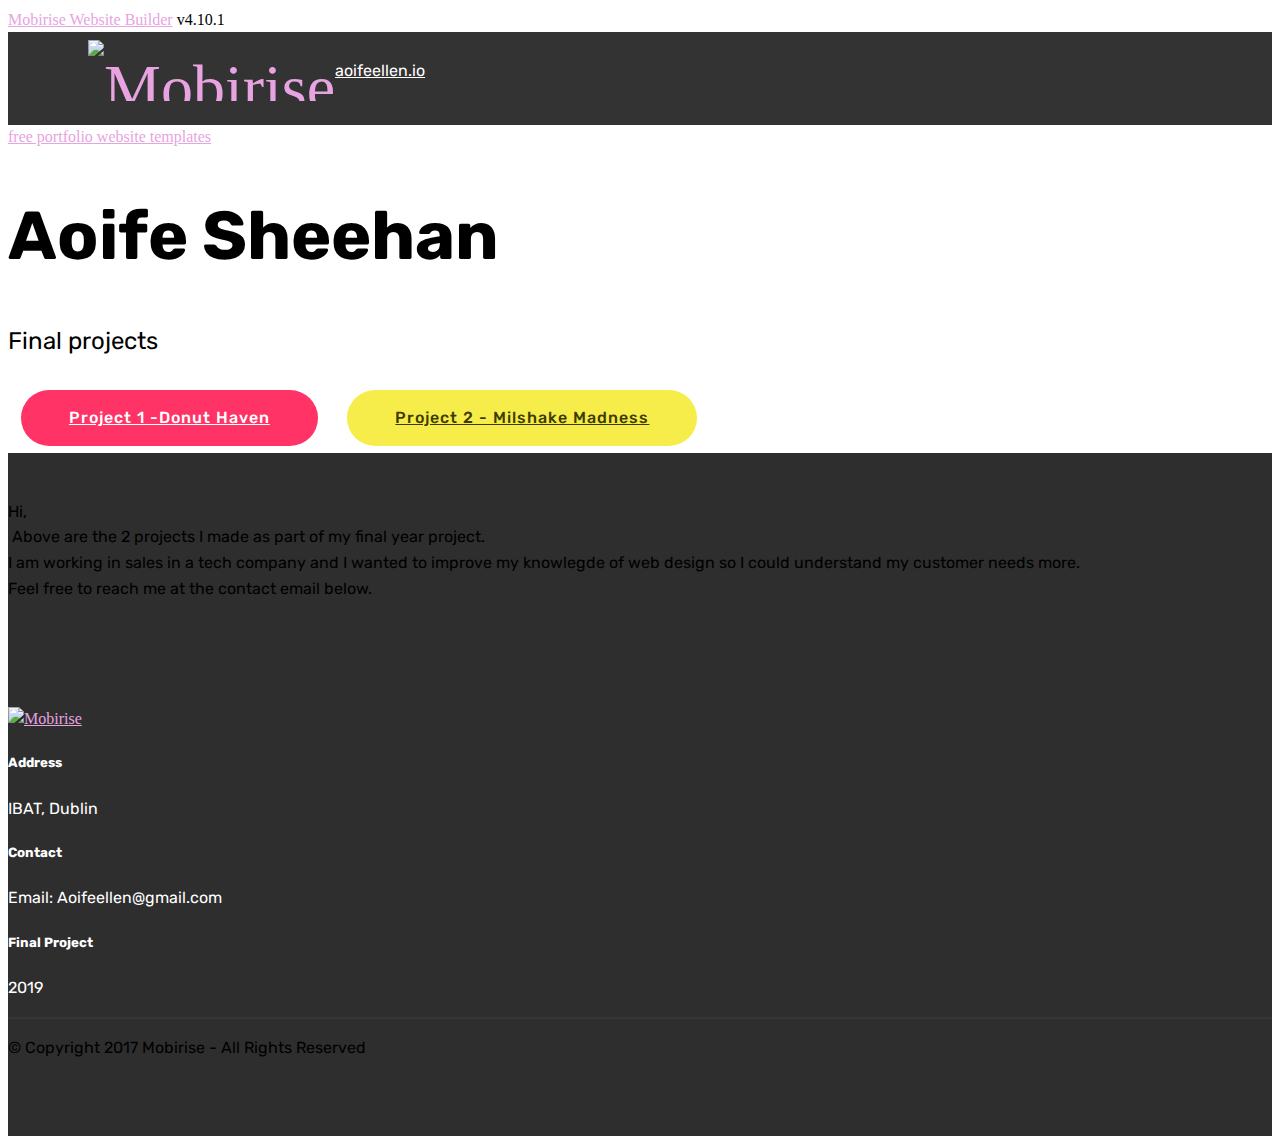
==== index.html @ 251b0509 "create github pages" ====
<!DOCTYPE html>
<html  >
<head>
  <!-- Site made with Mobirise Website Builder v4.10.1, https://mobirise.com -->
  <meta charset="UTF-8">
  <meta http-equiv="X-UA-Compatible" content="IE=edge">
  <meta name="generator" content="Mobirise v4.10.1, mobirise.com">
  <meta name="viewport" content="width=device-width, initial-scale=1, minimum-scale=1">
  <link rel="shortcut icon" href="assets/images/mbr-184x281.jpg" type="image/x-icon">
  <meta name="description" content="Welcome to my home page. This is my final project for my diploma in Web Design">
  
  <title>Home</title>
  <link rel="stylesheet" href="assets/web/assets/mobirise-icons/mobirise-icons.css">
  <link rel="stylesheet" href="assets/tether/tether.min.css">
  <link rel="stylesheet" href="assets/bootstrap/css/bootstrap.min.css">
  <link rel="stylesheet" href="assets/bootstrap/css/bootstrap-grid.min.css">
  <link rel="stylesheet" href="assets/bootstrap/css/bootstrap-reboot.min.css">
  <link rel="stylesheet" href="assets/socicon/css/styles.css">
  <link rel="stylesheet" href="assets/dropdown/css/style.css">
  <link rel="stylesheet" href="assets/theme/css/style.css">
  <link rel="stylesheet" href="assets/mobirise/css/mbr-additional.css" type="text/css">
  
  
  
</head>
<body>
  <section class="menu cid-qTkzRZLJNu" once="menu" id="menu1-0">

    

    <nav class="navbar navbar-expand beta-menu navbar-dropdown align-items-center navbar-fixed-top navbar-toggleable-sm">
        <button class="navbar-toggler navbar-toggler-right" type="button" data-toggle="collapse" data-target="#navbarSupportedContent" aria-controls="navbarSupportedContent" aria-expanded="false" aria-label="Toggle navigation">
            <div class="hamburger">
                <span></span>
                <span></span>
                <span></span>
                <span></span>
            </div>
        </button>
        <div class="menu-logo">
            <div class="navbar-brand">
                <span class="navbar-logo">
                    <a href="https://mobirise.com">
                         <img src="assets/images/mbr-184x281.jpg" alt="Mobirise" title="" style="height: 3.8rem;">
                    </a>
                </span>
                <span class="navbar-caption-wrap"><a class="navbar-caption text-white display-4" href="https://aoifeellen.github.io/">aoifeellen.io</a></span>
            </div>
        </div>
        <div class="collapse navbar-collapse" id="navbarSupportedContent">
            <ul class="navbar-nav nav-dropdown" data-app-modern-menu="true"><li class="nav-item">
                    <a class="nav-link link text-white display-4" href="index.html">
                        <span class="mbri-home mbr-iconfont mbr-iconfont-btn">Home</span></a>
                </li><li class="nav-item"><a class="nav-link link text-white display-4" href="index.html#header2-1"><span class="mbri-opened-folder mbr-iconfont mbr-iconfont-btn">Projects</span></a></li><li class="nav-item"><a class="nav-link link text-white display-4" href="index.html#footer1-2"><span class="mbri-user2 mbr-iconfont mbr-iconfont-btn">About Me</span>
                        </a></li></ul>
            <div class="navbar-buttons mbr-section-btn"><a class="btn btn-sm btn-primary display-4" href="https://mobirise.com"><span class="mbri-arrow-down mbr-iconfont mbr-iconfont-btn"></span>Get in Touch</a></div>
        </div>
    </nav>
</section>

<section class="engine"><a href="https://mobirise.info/o">free portfolio website templates</a></section><section class="cid-qTkA127IK8 mbr-fullscreen mbr-parallax-background" id="header2-1">

    

    

    <div class="container align-center">
        <div class="row justify-content-md-center">
            <div class="mbr-white col-md-10">
                <h1 class="mbr-section-title mbr-bold pb-3 mbr-fonts-style display-1">Aoife Sheehan&nbsp;<br></h1>
                
                <p class="mbr-text pb-3 mbr-fonts-style display-5">Final projects&nbsp;</p>
                <div class="mbr-section-btn"><a class="btn btn-md btn-secondary display-4" href="page1.html">Project 1 -Donut Haven</a>
                    <a class="btn btn-md btn-success display-4" href="https://mobirise.com">Project 2 - Milshake Madness</a></div>
            </div>
        </div>
    </div>
    <div class="mbr-arrow hidden-sm-down" aria-hidden="true">
        <a href="#next">
            <i class="mbri-down mbr-iconfont"></i>
        </a>
    </div>
</section>

<section once="footers" class="cid-rs3anSQzhv" id="footer6-a">

    

    

    <div class="container">
        <div class="media-container-row align-center mbr-white">
            <div class="col-12">
                <p class="mbr-text mb-0 mbr-fonts-style display-7">
                    Hi, <br>&nbsp;Above are the 2 projects I made as part of my final year project.&nbsp;<br>I am working in sales in a tech company and I wanted to improve my knowlegde of web design so I could understand my customer needs more.<br>Feel free to reach me at the contact email below.</p>
            </div>
        </div>
    </div>
</section>

<section class="cid-qTkAaeaxX5" id="footer1-2">

    

    

    <div class="container">
        <div class="media-container-row content text-white">
            <div class="col-12 col-md-3">
                <div class="media-wrap">
                    <a href="https://mobirise.com/">
                        <img src="assets/images/logo2.png" alt="Mobirise">
                    </a>
                </div>
            </div>
            <div class="col-12 col-md-3 mbr-fonts-style display-7">
                <h5 class="pb-3">
                    Address
                </h5>
                <p class="mbr-text">IBAT, Dublin</p>
            </div>
            <div class="col-12 col-md-3 mbr-fonts-style display-7">
                <h5 class="pb-3">
                    Contact</h5>
                <p class="mbr-text">Email: Aoifeellen@gmail.com</p>
            </div>
            <div class="col-12 col-md-3 mbr-fonts-style display-7">
                <h5 class="pb-3">Final Project</h5>
                <p class="mbr-text">2019</p>
            </div>
        </div>
        <div class="footer-lower">
            <div class="media-container-row">
                <div class="col-sm-12">
                    <hr>
                </div>
            </div>
            <div class="media-container-row mbr-white">
                <div class="col-sm-6 copyright">
                    <p class="mbr-text mbr-fonts-style display-7">
                        © Copyright 2017 Mobirise - All Rights Reserved
                    </p>
                </div>
                <div class="col-md-6">
                    
                </div>
            </div>
        </div>
    </div>
</section>


  <script src="assets/web/assets/jquery/jquery.min.js"></script>
  <script src="assets/popper/popper.min.js"></script>
  <script src="assets/tether/tether.min.js"></script>
  <script src="assets/bootstrap/js/bootstrap.min.js"></script>
  <script src="assets/dropdown/js/script.min.js"></script>
  <script src="assets/touchswipe/jquery.touch-swipe.min.js"></script>
  <script src="assets/parallax/jarallax.min.js"></script>
  <script src="assets/smoothscroll/smooth-scroll.js"></script>
  <script src="assets/theme/js/script.js"></script>
  
  
</body>
</html>
---- assets/mobirise/css/mbr-additional.css ----
@import url(https://fonts.googleapis.com/css?family=Rubik:300,300i,400,400i,500,500i,700,700i,900,900i);





body {
  font-style: normal;
  line-height: 1.5;
}
.mbr-section-title {
  font-style: normal;
  line-height: 1.2;
}
.mbr-section-subtitle {
  line-height: 1.3;
}
.mbr-text {
  font-style: normal;
  line-height: 1.6;
}
.display-1 {
  font-family: 'Rubik', sans-serif;
  font-size: 4.25rem;
}
.display-1 > .mbr-iconfont {
  font-size: 6.8rem;
}
.display-2 {
  font-family: 'Rubik', sans-serif;
  font-size: 3rem;
}
.display-2 > .mbr-iconfont {
  font-size: 4.8rem;
}
.display-4 {
  font-family: 'Rubik', sans-serif;
  font-size: 1rem;
}
.display-4 > .mbr-iconfont {
  font-size: 1.6rem;
}
.display-5 {
  font-family: 'Rubik', sans-serif;
  font-size: 1.5rem;
}
.display-5 > .mbr-iconfont {
  font-size: 2.4rem;
}
.display-7 {
  font-family: 'Rubik', sans-serif;
  font-size: 1rem;
}
.display-7 > .mbr-iconfont {
  font-size: 1.6rem;
}
/* ---- Fluid typography for mobile devices ---- */
/* 1.4 - font scale ratio ( bootstrap == 1.42857 ) */
/* 100vw - current viewport width */
/* (48 - 20)  48 == 48rem == 768px, 20 == 20rem == 320px(minimal supported viewport) */
/* 0.65 - min scale variable, may vary */
@media (max-width: 768px) {
  .display-1 {
    font-size: 3.4rem;
    font-size: calc( 2.1374999999999997rem + (4.25 - 2.1374999999999997) * ((100vw - 20rem) / (48 - 20)));
    line-height: calc( 1.4 * (2.1374999999999997rem + (4.25 - 2.1374999999999997) * ((100vw - 20rem) / (48 - 20))));
  }
  .display-2 {
    font-size: 2.4rem;
    font-size: calc( 1.7rem + (3 - 1.7) * ((100vw - 20rem) / (48 - 20)));
    line-height: calc( 1.4 * (1.7rem + (3 - 1.7) * ((100vw - 20rem) / (48 - 20))));
  }
  .display-4 {
    font-size: 0.8rem;
    font-size: calc( 1rem + (1 - 1) * ((100vw - 20rem) / (48 - 20)));
    line-height: calc( 1.4 * (1rem + (1 - 1) * ((100vw - 20rem) / (48 - 20))));
  }
  .display-5 {
    font-size: 1.2rem;
    font-size: calc( 1.175rem + (1.5 - 1.175) * ((100vw - 20rem) / (48 - 20)));
    line-height: calc( 1.4 * (1.175rem + (1.5 - 1.175) * ((100vw - 20rem) / (48 - 20))));
  }
}
/* Buttons */
.btn {
  font-weight: 500;
  border-width: 2px;
  font-style: normal;
  letter-spacing: 1px;
  margin: .4rem .8rem;
  white-space: normal;
  -webkit-transition: all 0.3s ease-in-out;
  -moz-transition: all 0.3s ease-in-out;
  transition: all 0.3s ease-in-out;
  display: inline-flex;
  align-items: center;
  justify-content: center;
  word-break: break-word;
  -webkit-align-items: center;
  -webkit-justify-content: center;
  display: -webkit-inline-flex;
  padding: 1rem 3rem;
  border-radius: 3px;
}
.btn-sm {
  font-weight: 500;
  letter-spacing: 1px;
  -webkit-transition: all 0.3s ease-in-out;
  -moz-transition: all 0.3s ease-in-out;
  transition: all 0.3s ease-in-out;
  padding: 0.6rem 1.5rem;
  border-radius: 3px;
}
.btn-md {
  font-weight: 500;
  letter-spacing: 1px;
  margin: .4rem .8rem !important;
  -webkit-transition: all 0.3s ease-in-out;
  -moz-transition: all 0.3s ease-in-out;
  transition: all 0.3s ease-in-out;
  padding: 1rem 3rem;
  border-radius: 3px;
}
.btn-lg {
  font-weight: 500;
  letter-spacing: 1px;
  margin: .4rem .8rem !important;
  -webkit-transition: all 0.3s ease-in-out;
  -moz-transition: all 0.3s ease-in-out;
  transition: all 0.3s ease-in-out;
  padding: 1.2rem 3.2rem;
  border-radius: 3px;
}
.bg-primary {
  background-color: #e7a4e0 !important;
}
.bg-success {
  background-color: #f7ed4a !important;
}
.bg-info {
  background-color: #82786e !important;
}
.bg-warning {
  background-color: #879a9f !important;
}
.bg-danger {
  background-color: #b1a374 !important;
}
.btn-primary,
.btn-primary:active {
  background-color: #e7a4e0 !important;
  border-color: #e7a4e0 !important;
  color: #ffffff !important;
}
.btn-primary:hover,
.btn-primary:focus,
.btn-primary.focus,
.btn-primary.active {
  color: #ffffff !important;
  background-color: #d767cb !important;
  border-color: #d767cb !important;
}
.btn-primary.disabled,
.btn-primary:disabled {
  color: #ffffff !important;
  background-color: #d767cb !important;
  border-color: #d767cb !important;
}
.btn-secondary,
.btn-secondary:active {
  background-color: #ff3366 !important;
  border-color: #ff3366 !important;
  color: #ffffff !important;
}
.btn-secondary:hover,
.btn-secondary:focus,
.btn-secondary.focus,
.btn-secondary.active {
  color: #ffffff !important;
  background-color: #e50039 !important;
  border-color: #e50039 !important;
}
.btn-secondary.disabled,
.btn-secondary:disabled {
  color: #ffffff !important;
  background-color: #e50039 !important;
  border-color: #e50039 !important;
}
.btn-info,
.btn-info:active {
  background-color: #82786e !important;
  border-color: #82786e !important;
  color: #ffffff !important;
}
.btn-info:hover,
.btn-info:focus,
.btn-info.focus,
.btn-info.active {
  color: #ffffff !important;
  background-color: #59524b !important;
  border-color: #59524b !important;
}
.btn-info.disabled,
.btn-info:disabled {
  color: #ffffff !important;
  background-color: #59524b !important;
  border-color: #59524b !important;
}
.btn-success,
.btn-success:active {
  background-color: #f7ed4a !important;
  border-color: #f7ed4a !important;
  color: #3f3c03 !important;
}
.btn-success:hover,
.btn-success:focus,
.btn-success.focus,
.btn-success.active {
  color: #3f3c03 !important;
  background-color: #eadd0a !important;
  border-color: #eadd0a !important;
}
.btn-success.disabled,
.btn-success:disabled {
  color: #3f3c03 !important;
  background-color: #eadd0a !important;
  border-color: #eadd0a !important;
}
.btn-warning,
.btn-warning:active {
  background-color: #879a9f !important;
  border-color: #879a9f !important;
  color: #ffffff !important;
}
.btn-warning:hover,
.btn-warning:focus,
.btn-warning.focus,
.btn-warning.active {
  color: #ffffff !important;
  background-color: #617479 !important;
  border-color: #617479 !important;
}
.btn-warning.disabled,
.btn-warning:disabled {
  color: #ffffff !important;
  background-color: #617479 !important;
  border-color: #617479 !important;
}
.btn-danger,
.btn-danger:active {
  background-color: #b1a374 !important;
  border-color: #b1a374 !important;
  color: #ffffff !important;
}
.btn-danger:hover,
.btn-danger:focus,
.btn-danger.focus,
.btn-danger.active {
  color: #ffffff !important;
  background-color: #8b7d4e !important;
  border-color: #8b7d4e !important;
}
.btn-danger.disabled,
.btn-danger:disabled {
  color: #ffffff !important;
  background-color: #8b7d4e !important;
  border-color: #8b7d4e !important;
}
.btn-white {
  color: #333333 !important;
}
.btn-white,
.btn-white:active {
  background-color: #ffffff !important;
  border-color: #ffffff !important;
  color: #808080 !important;
}
.btn-white:hover,
.btn-white:focus,
.btn-white.focus,
.btn-white.active {
  color: #808080 !important;
  background-color: #d9d9d9 !important;
  border-color: #d9d9d9 !important;
}
.btn-white.disabled,
.btn-white:disabled {
  color: #808080 !important;
  background-color: #d9d9d9 !important;
  border-color: #d9d9d9 !important;
}
.btn-black,
.btn-black:active {
  background-color: #333333 !important;
  border-color: #333333 !important;
  color: #ffffff !important;
}
.btn-black:hover,
.btn-black:focus,
.btn-black.focus,
.btn-black.active {
  color: #ffffff !important;
  background-color: #0d0d0d !important;
  border-color: #0d0d0d !important;
}
.btn-black.disabled,
.btn-black:disabled {
  color: #ffffff !important;
  background-color: #0d0d0d !important;
  border-color: #0d0d0d !important;
}
.btn-primary-outline,
.btn-primary-outline:active {
  background: none;
  border-color: #d253c5;
  color: #d253c5;
}
.btn-primary-outline:hover,
.btn-primary-outline:focus,
.btn-primary-outline.focus,
.btn-primary-outline.active {
  color: #ffffff;
  background-color: #e7a4e0;
  border-color: #e7a4e0;
}
.btn-primary-outline.disabled,
.btn-primary-outline:disabled {
  color: #ffffff !important;
  background-color: #e7a4e0 !important;
  border-color: #e7a4e0 !important;
}
.btn-secondary-outline,
.btn-secondary-outline:active {
  background: none;
  border-color: #cc0033;
  color: #cc0033;
}
.btn-secondary-outline:hover,
.btn-secondary-outline:focus,
.btn-secondary-outline.focus,
.btn-secondary-outline.active {
  color: #ffffff;
  background-color: #ff3366;
  border-color: #ff3366;
}
.btn-secondary-outline.disabled,
.btn-secondary-outline:disabled {
  color: #ffffff !important;
  background-color: #ff3366 !important;
  border-color: #ff3366 !important;
}
.btn-info-outline,
.btn-info-outline:active {
  background: none;
  border-color: #4b453f;
  color: #4b453f;
}
.btn-info-outline:hover,
.btn-info-outline:focus,
.btn-info-outline.focus,
.btn-info-outline.active {
  color: #ffffff;
  background-color: #82786e;
  border-color: #82786e;
}
.btn-info-outline.disabled,
.btn-info-outline:disabled {
  color: #ffffff !important;
  background-color: #82786e !important;
  border-color: #82786e !important;
}
.btn-success-outline,
.btn-success-outline:active {
  background: none;
  border-color: #d2c609;
  color: #d2c609;
}
.btn-success-outline:hover,
.btn-success-outline:focus,
.btn-success-outline.focus,
.btn-success-outline.active {
  color: #3f3c03;
  background-color: #f7ed4a;
  border-color: #f7ed4a;
}
.btn-success-outline.disabled,
.btn-success-outline:disabled {
  color: #3f3c03 !important;
  background-color: #f7ed4a !important;
  border-color: #f7ed4a !important;
}
.btn-warning-outline,
.btn-warning-outline:active {
  background: none;
  border-color: #55666b;
  color: #55666b;
}
.btn-warning-outline:hover,
.btn-warning-outline:focus,
.btn-warning-outline.focus,
.btn-warning-outline.active {
  color: #ffffff;
  background-color: #879a9f;
  border-color: #879a9f;
}
.btn-warning-outline.disabled,
.btn-warning-outline:disabled {
  color: #ffffff !important;
  background-color: #879a9f !important;
  border-color: #879a9f !important;
}
.btn-danger-outline,
.btn-danger-outline:active {
  background: none;
  border-color: #7a6e45;
  color: #7a6e45;
}
.btn-danger-outline:hover,
.btn-danger-outline:focus,
.btn-danger-outline.focus,
.btn-danger-outline.active {
  color: #ffffff;
  background-color: #b1a374;
  border-color: #b1a374;
}
.btn-danger-outline.disabled,
.btn-danger-outline:disabled {
  color: #ffffff !important;
  background-color: #b1a374 !important;
  border-color: #b1a374 !important;
}
.btn-black-outline,
.btn-black-outline:active {
  background: none;
  border-color: #000000;
  color: #000000;
}
.btn-black-outline:hover,
.btn-black-outline:focus,
.btn-black-outline.focus,
.btn-black-outline.active {
  color: #ffffff;
  background-color: #333333;
  border-color: #333333;
}
.btn-black-outline.disabled,
.btn-black-outline:disabled {
  color: #ffffff !important;
  background-color: #333333 !important;
  border-color: #333333 !important;
}
.btn-white-outline,
.btn-white-outline:active,
.btn-white-outline.active {
  background: none;
  border-color: #ffffff;
  color: #ffffff;
}
.btn-white-outline:hover,
.btn-white-outline:focus,
.btn-white-outline.focus {
  color: #333333;
  background-color: #ffffff;
  border-color: #ffffff;
}
.text-primary {
  color: #e7a4e0 !important;
}
.text-secondary {
  color: #ff3366 !important;
}
.text-success {
  color: #f7ed4a !important;
}
.text-info {
  color: #82786e !important;
}
.text-warning {
  color: #879a9f !important;
}
.text-danger {
  color: #b1a374 !important;
}
.text-white {
  color: #ffffff !important;
}
.text-black {
  color: #000000 !important;
}
a.text-primary:hover,
a.text-primary:focus {
  color: #d253c5 !important;
}
a.text-secondary:hover,
a.text-secondary:focus {
  color: #cc0033 !important;
}
a.text-success:hover,
a.text-success:focus {
  color: #d2c609 !important;
}
a.text-info:hover,
a.text-info:focus {
  color: #4b453f !important;
}
a.text-warning:hover,
a.text-warning:focus {
  color: #55666b !important;
}
a.text-danger:hover,
a.text-danger:focus {
  color: #7a6e45 !important;
}
a.text-white:hover,
a.text-white:focus {
  color: #b3b3b3 !important;
}
a.text-black:hover,
a.text-black:focus {
  color: #4d4d4d !important;
}
.alert-success {
  background-color: #70c770;
}
.alert-info {
  background-color: #82786e;
}
.alert-warning {
  background-color: #879a9f;
}
.alert-danger {
  background-color: #b1a374;
}
.mbr-section-btn a.btn:not(.btn-form) {
  border-radius: 100px;
}
.mbr-section-btn a.btn:not(.btn-form):hover,
.mbr-section-btn a.btn:not(.btn-form):focus {
  box-shadow: none !important;
}
.mbr-section-btn a.btn:not(.btn-form):hover,
.mbr-section-btn a.btn:not(.btn-form):focus {
  box-shadow: 0 10px 40px 0 rgba(0, 0, 0, 0.2) !important;
  -webkit-box-shadow: 0 10px 40px 0 rgba(0, 0, 0, 0.2) !important;
}
.mbr-gallery-filter li a {
  border-radius: 100px !important;
}
.mbr-gallery-filter li.active .btn {
  background-color: #e7a4e0;
  border-color: #e7a4e0;
  color: #ffffff;
}
.mbr-gallery-filter li.active .btn:focus {
  box-shadow: none;
}
.nav-tabs .nav-link {
  border-radius: 100px !important;
}
.btn-form {
  border-radius: 0;
}
.btn-form:hover {
  cursor: pointer;
}
a,
a:hover {
  color: #e7a4e0;
}
.mbr-plan-header.bg-primary .mbr-plan-subtitle,
.mbr-plan-header.bg-primary .mbr-plan-price-desc {
  color: #ffffff;
}
.mbr-plan-header.bg-success .mbr-plan-subtitle,
.mbr-plan-header.bg-success .mbr-plan-price-desc {
  color: #ffffff;
}
.mbr-plan-header.bg-info .mbr-plan-subtitle,
.mbr-plan-header.bg-info .mbr-plan-price-desc {
  color: #beb8b2;
}
.mbr-plan-header.bg-warning .mbr-plan-subtitle,
.mbr-plan-header.bg-warning .mbr-plan-price-desc {
  color: #ced6d8;
}
.mbr-plan-header.bg-danger .mbr-plan-subtitle,
.mbr-plan-header.bg-danger .mbr-plan-price-desc {
  color: #dfd9c6;
}
/* Scroll to top button*/
.scrollToTop_wraper {
  display: none;
}
#scrollToTop a i:before {
  content: '';
  position: absolute;
  height: 40%;
  top: 25%;
  background: #fff;
  width: 2px;
  left: calc(50% - 1px);
}
#scrollToTop a i:after {
  content: '';
  position: absolute;
  display: block;
  border-top: 2px solid #fff;
  border-right: 2px solid #fff;
  width: 40%;
  height: 40%;
  left: 30%;
  bottom: 30%;
  transform: rotate(135deg);
  -webkit-transform: rotate(135deg);
}
/* Others*/
.note-check a[data-value=Rubik] {
  font-style: normal;
}
.mbr-arrow a {
  color: #ffffff;
}
@media (max-width: 767px) {
  .mbr-arrow {
    display: none;
  }
}
.form-control-label {
  position: relative;
  cursor: pointer;
  margin-bottom: .357em;
  padding: 0;
}
.alert {
  color: #ffffff;
  border-radius: 0;
  border: 0;
  font-size: .875rem;
  line-height: 1.5;
  margin-bottom: 1.875rem;
  padding: 1.25rem;
  position: relative;
}
.alert.alert-form::after {
  background-color: inherit;
  bottom: -7px;
  content: "";
  display: block;
  height: 14px;
  left: 50%;
  margin-left: -7px;
  position: absolute;
  transform: rotate(45deg);
  width: 14px;
  -webkit-transform: rotate(45deg);
}
.form-control {
  background-color: #f5f5f5;
  box-shadow: none;
  color: #565656;
  font-family: 'Rubik', sans-serif;
  font-size: 1rem;
  line-height: 1.43;
  min-height: 3.5em;
  padding: 1.07em .5em;
}
.form-control > .mbr-iconfont {
  font-size: 1.6rem;
}
.form-control,
.form-control:focus {
  border: 1px solid #e8e8e8;
}
.form-active .form-control:invalid {
  border-color: red;
}
.mbr-overlay {
  background-color: #000;
  bottom: 0;
  left: 0;
  opacity: .5;
  position: absolute;
  right: 0;
  top: 0;
  z-index: 0;
  pointer-events: none;
}
blockquote {
  font-style: italic;
  padding: 10px 0 10px 20px;
  font-size: 1.09rem;
  position: relative;
  border-color: #e7a4e0;
  border-width: 3px;
}
ul,
ol,
pre,
blockquote {
  margin-bottom: 2.3125rem;
}
pre {
  background: #f4f4f4;
  padding: 10px 24px;
  white-space: pre-wrap;
}
.inactive {
  -webkit-user-select: none;
  -moz-user-select: none;
  -ms-user-select: none;
  user-select: none;
  pointer-events: none;
  -webkit-user-drag: none;
  user-drag: none;
}
.mbr-section__comments .row {
  justify-content: center;
  -webkit-justify-content: center;
}
/* Forms */
.mbr-form .btn {
  margin: .4rem 0;
}
.mbr-form .input-group-btn a.btn {
  border-radius: 100px !important;
}
.mbr-form .input-group-btn a.btn:hover {
  box-shadow: 0 10px 40px 0 rgba(0, 0, 0, 0.2);
}
.mbr-form .input-group-btn button[type="submit"] {
  border-radius: 100px !important;
  padding: 1rem 3rem;
}
.mbr-form .input-group-btn button[type="submit"]:hover {
  box-shadow: 0 10px 40px 0 rgba(0, 0, 0, 0.2);
}
.form2 .form-control {
  border-top-left-radius: 100px;
  border-bottom-left-radius: 100px;
}
.form2 .input-group-btn a.btn {
  border-top-left-radius: 0 !important;
  border-bottom-left-radius: 0 !important;
}
.form2 .input-group-btn button[type="submit"] {
  border-top-left-radius: 0 !important;
  border-bottom-left-radius: 0 !important;
}
.form3 input[type="email"] {
  border-radius: 100px !important;
}
@media (max-width: 349px) {
  .form2 input[type="email"] {
    border-radius: 100px !important;
  }
  .form2 .input-group-btn a.btn {
    border-radius: 100px !important;
  }
  .form2 .input-group-btn button[type="submit"] {
    border-radius: 100px !important;
  }
}
@media (max-width: 767px) {
  .btn {
    font-size: .75rem !important;
  }
  .btn .mbr-iconfont {
    font-size: 1rem !important;
  }
}
/* Social block */
.btn-social {
  font-size: 20px;
  border-radius: 50%;
  padding: 0;
  width: 44px;
  height: 44px;
  line-height: 44px;
  text-align: center;
  position: relative;
  border: 2px solid #c0a375;
  border-color: #e7a4e0;
  color: #232323;
  cursor: pointer;
}
.btn-social i {
  top: 0;
  line-height: 44px;
  width: 44px;
}
.btn-social:hover {
  color: #fff;
  background: #e7a4e0;
}
.btn-social + .btn {
  margin-left: .1rem;
}
/* Footer */
.mbr-footer-content li::before,
.mbr-footer .mbr-contacts li::before {
  background: #e7a4e0;
}
.mbr-footer-content li a:hover,
.mbr-footer .mbr-contacts li a:hover {
  color: #e7a4e0;
}
.footer3 input[type="email"],
.footer4 input[type="email"] {
  border-radius: 100px !important;
}
.footer3 .input-group-btn a.btn,
.footer4 .input-group-btn a.btn {
  border-radius: 100px !important;
}
.footer3 .input-group-btn button[type="submit"],
.footer4 .input-group-btn button[type="submit"] {
  border-radius: 100px !important;
}
/* Headers*/
.header13 .form-inline input[type="email"],
.header14 .form-inline input[type="email"] {
  border-radius: 100px;
}
.header13 .form-inline input[type="text"],
.header14 .form-inline input[type="text"] {
  border-radius: 100px;
}
.header13 .form-inline input[type="tel"],
.header14 .form-inline input[type="tel"] {
  border-radius: 100px;
}
.header13 .form-inline a.btn,
.header14 .form-inline a.btn {
  border-radius: 100px;
}
.header13 .form-inline button,
.header14 .form-inline button {
  border-radius: 100px !important;
}
.offset-1 {
  margin-left: 8.33333%;
}
.offset-2 {
  margin-left: 16.66667%;
}
.offset-3 {
  margin-left: 25%;
}
.offset-4 {
  margin-left: 33.33333%;
}
.offset-5 {
  margin-left: 41.66667%;
}
.offset-6 {
  margin-left: 50%;
}
.offset-7 {
  margin-left: 58.33333%;
}
.offset-8 {
  margin-left: 66.66667%;
}
.offset-9 {
  margin-left: 75%;
}
.offset-10 {
  margin-left: 83.33333%;
}
.offset-11 {
  margin-left: 91.66667%;
}
@media (min-width: 576px) {
  .offset-sm-0 {
    margin-left: 0%;
  }
  .offset-sm-1 {
    margin-left: 8.33333%;
  }
  .offset-sm-2 {
    margin-left: 16.66667%;
  }
  .offset-sm-3 {
    margin-left: 25%;
  }
  .offset-sm-4 {
    margin-left: 33.33333%;
  }
  .offset-sm-5 {
    margin-left: 41.66667%;
  }
  .offset-sm-6 {
    margin-left: 50%;
  }
  .offset-sm-7 {
    margin-left: 58.33333%;
  }
  .offset-sm-8 {
    margin-left: 66.66667%;
  }
  .offset-sm-9 {
    margin-left: 75%;
  }
  .offset-sm-10 {
    margin-left: 83.33333%;
  }
  .offset-sm-11 {
    margin-left: 91.66667%;
  }
}
@media (min-width: 768px) {
  .offset-md-0 {
    margin-left: 0%;
  }
  .offset-md-1 {
    margin-left: 8.33333%;
  }
  .offset-md-2 {
    margin-left: 16.66667%;
  }
  .offset-md-3 {
    margin-left: 25%;
  }
  .offset-md-4 {
    margin-left: 33.33333%;
  }
  .offset-md-5 {
    margin-left: 41.66667%;
  }
  .offset-md-6 {
    margin-left: 50%;
  }
  .offset-md-7 {
    margin-left: 58.33333%;
  }
  .offset-md-8 {
    margin-left: 66.66667%;
  }
  .offset-md-9 {
    margin-left: 75%;
  }
  .offset-md-10 {
    margin-left: 83.33333%;
  }
  .offset-md-11 {
    margin-left: 91.66667%;
  }
}
@media (min-width: 992px) {
  .offset-lg-0 {
    margin-left: 0%;
  }
  .offset-lg-1 {
    margin-left: 8.33333%;
  }
  .offset-lg-2 {
    margin-left: 16.66667%;
  }
  .offset-lg-3 {
    margin-left: 25%;
  }
  .offset-lg-4 {
    margin-left: 33.33333%;
  }
  .offset-lg-5 {
    margin-left: 41.66667%;
  }
  .offset-lg-6 {
    margin-left: 50%;
  }
  .offset-lg-7 {
    margin-left: 58.33333%;
  }
  .offset-lg-8 {
    margin-left: 66.66667%;
  }
  .offset-lg-9 {
    margin-left: 75%;
  }
  .offset-lg-10 {
    margin-left: 83.33333%;
  }
  .offset-lg-11 {
    margin-left: 91.66667%;
  }
}
@media (min-width: 1200px) {
  .offset-xl-0 {
    margin-left: 0%;
  }
  .offset-xl-1 {
    margin-left: 8.33333%;
  }
  .offset-xl-2 {
    margin-left: 16.66667%;
  }
  .offset-xl-3 {
    margin-left: 25%;
  }
  .offset-xl-4 {
    margin-left: 33.33333%;
  }
  .offset-xl-5 {
    margin-left: 41.66667%;
  }
  .offset-xl-6 {
    margin-left: 50%;
  }
  .offset-xl-7 {
    margin-left: 58.33333%;
  }
  .offset-xl-8 {
    margin-left: 66.66667%;
  }
  .offset-xl-9 {
    margin-left: 75%;
  }
  .offset-xl-10 {
    margin-left: 83.33333%;
  }
  .offset-xl-11 {
    margin-left: 91.66667%;
  }
}
.navbar-toggler {
  -webkit-align-self: flex-start;
  -ms-flex-item-align: start;
  align-self: flex-start;
  padding: 0.25rem 0.75rem;
  font-size: 1.25rem;
  line-height: 1;
  background: transparent;
  border: 1px solid transparent;
  -webkit-border-radius: 0.25rem;
  border-radius: 0.25rem;
}
.navbar-toggler:focus,
.navbar-toggler:hover {
  text-decoration: none;
}
.navbar-toggler-icon {
  display: inline-block;
  width: 1.5em;
  height: 1.5em;
  vertical-align: middle;
  content: "";
  background: no-repeat center center;
  -webkit-background-size: 100% 100%;
  -o-background-size: 100% 100%;
  background-size: 100% 100%;
}
.navbar-toggler-left {
  position: absolute;
  left: 1rem;
}
.navbar-toggler-right {
  position: absolute;
  right: 1rem;
}
@media (max-width: 575px) {
  .navbar-toggleable .navbar-nav .dropdown-menu {
    position: static;
    float: none;
  }
  .navbar-toggleable > .container {
    padding-right: 0;
    padding-left: 0;
  }
}
@media (min-width: 576px) {
  .navbar-toggleable {
    -webkit-box-orient: horizontal;
    -webkit-box-direction: normal;
    -webkit-flex-direction: row;
    -ms-flex-direction: row;
    flex-direction: row;
    -webkit-flex-wrap: nowrap;
    -ms-flex-wrap: nowrap;
    flex-wrap: nowrap;
    -webkit-box-align: center;
    -webkit-align-items: center;
    -ms-flex-align: center;
    align-items: center;
  }
  .navbar-toggleable .navbar-nav {
    -webkit-box-orient: horizontal;
    -webkit-box-direction: normal;
    -webkit-flex-direction: row;
    -ms-flex-direction: row;
    flex-direction: row;
  }
  .navbar-toggleable .navbar-nav .nav-link {
    padding-right: .5rem;
    padding-left: .5rem;
  }
  .navbar-toggleable > .container {
    display: -webkit-box;
    display: -webkit-flex;
    display: -ms-flexbox;
    display: flex;
    -webkit-flex-wrap: nowrap;
    -ms-flex-wrap: nowrap;
    flex-wrap: nowrap;
    -webkit-box-align: center;
    -webkit-align-items: center;
    -ms-flex-align: center;
    align-items: center;
  }
  .navbar-toggleable .navbar-collapse {
    display: -webkit-box !important;
    display: -webkit-flex !important;
    display: -ms-flexbox !important;
    display: flex !important;
    width: 100%;
  }
  .navbar-toggleable .navbar-toggler {
    display: none;
  }
}
@media (max-width: 767px) {
  .navbar-toggleable-sm .navbar-nav .dropdown-menu {
    position: static;
    float: none;
  }
  .navbar-toggleable-sm > .container {
    padding-right: 0;
    padding-left: 0;
  }
}
@media (min-width: 768px) {
  .navbar-toggleable-sm {
    -webkit-box-orient: horizontal;
    -webkit-box-direction: normal;
    -webkit-flex-direction: row;
    -ms-flex-direction: row;
    flex-direction: row;
    -webkit-flex-wrap: nowrap;
    -ms-flex-wrap: nowrap;
    flex-wrap: nowrap;
    -webkit-box-align: center;
    -webkit-align-items: center;
    -ms-flex-align: center;
    align-items: center;
  }
  .navbar-toggleable-sm .navbar-nav {
    -webkit-box-orient: horizontal;
    -webkit-box-direction: normal;
    -webkit-flex-direction: row;
    -ms-flex-direction: row;
    flex-direction: row;
  }
  .navbar-toggleable-sm .navbar-nav .nav-link {
    padding-right: .5rem;
    padding-left: .5rem;
  }
  .navbar-toggleable-sm > .container {
    display: -webkit-box;
    display: -webkit-flex;
    display: -ms-flexbox;
    display: flex;
    -webkit-flex-wrap: nowrap;
    -ms-flex-wrap: nowrap;
    flex-wrap: nowrap;
    -webkit-box-align: center;
    -webkit-align-items: center;
    -ms-flex-align: center;
    align-items: center;
  }
  .navbar-toggleable-sm .navbar-collapse {
    display: none;
    width: 100%;
  }
  .navbar-toggleable-sm .navbar-toggler {
    display: none;
  }
}
@media (max-width: 991px) {
  .navbar-toggleable-md .navbar-nav .dropdown-menu {
    position: static;
    float: none;
  }
  .navbar-toggleable-md > .container {
    padding-right: 0;
    padding-left: 0;
  }
}
@media (min-width: 992px) {
  .navbar-toggleable-md {
    -webkit-box-orient: horizontal;
    -webkit-box-direction: normal;
    -webkit-flex-direction: row;
    -ms-flex-direction: row;
    flex-direction: row;
    -webkit-flex-wrap: nowrap;
    -ms-flex-wrap: nowrap;
    flex-wrap: nowrap;
    -webkit-box-align: center;
    -webkit-align-items: center;
    -ms-flex-align: center;
    align-items: center;
  }
  .navbar-toggleable-md .navbar-nav {
    -webkit-box-orient: horizontal;
    -webkit-box-direction: normal;
    -webkit-flex-direction: row;
    -ms-flex-direction: row;
    flex-direction: row;
  }
  .navbar-toggleable-md .navbar-nav .nav-link {
    padding-right: .5rem;
    padding-left: .5rem;
  }
  .navbar-toggleable-md > .container {
    display: -webkit-box;
    display: -webkit-flex;
    display: -ms-flexbox;
    display: flex;
    -webkit-flex-wrap: nowrap;
    -ms-flex-wrap: nowrap;
    flex-wrap: nowrap;
    -webkit-box-align: center;
    -webkit-align-items: center;
    -ms-flex-align: center;
    align-items: center;
  }
  .navbar-toggleable-md .navbar-collapse {
    display: -webkit-box !important;
    display: -webkit-flex !important;
    display: -ms-flexbox !important;
    display: flex !important;
    width: 100%;
  }
  .navbar-toggleable-md .navbar-toggler {
    display: none;
  }
}
@media (max-width: 1199px) {
  .navbar-toggleable-lg .navbar-nav .dropdown-menu {
    position: static;
    float: none;
  }
  .navbar-toggleable-lg > .container {
    padding-right: 0;
    padding-left: 0;
  }
}
@media (min-width: 1200px) {
  .navbar-toggleable-lg {
    -webkit-box-orient: horizontal;
    -webkit-box-direction: normal;
    -webkit-flex-direction: row;
    -ms-flex-direction: row;
    flex-direction: row;
    -webkit-flex-wrap: nowrap;
    -ms-flex-wrap: nowrap;
    flex-wrap: nowrap;
    -webkit-box-align: center;
    -webkit-align-items: center;
    -ms-flex-align: center;
    align-items: center;
  }
  .navbar-toggleable-lg .navbar-nav {
    -webkit-box-orient: horizontal;
    -webkit-box-direction: normal;
    -webkit-flex-direction: row;
    -ms-flex-direction: row;
    flex-direction: row;
  }
  .navbar-toggleable-lg .navbar-nav .nav-link {
    padding-right: .5rem;
    padding-left: .5rem;
  }
  .navbar-toggleable-lg > .container {
    display: -webkit-box;
    display: -webkit-flex;
    display: -ms-flexbox;
    display: flex;
    -webkit-flex-wrap: nowrap;
    -ms-flex-wrap: nowrap;
    flex-wrap: nowrap;
    -webkit-box-align: center;
    -webkit-align-items: center;
    -ms-flex-align: center;
    align-items: center;
  }
  .navbar-toggleable-lg .navbar-collapse {
    display: -webkit-box !important;
    display: -webkit-flex !important;
    display: -ms-flexbox !important;
    display: flex !important;
    width: 100%;
  }
  .navbar-toggleable-lg .navbar-toggler {
    display: none;
  }
}
.navbar-toggleable-xl {
  -webkit-box-orient: horizontal;
  -webkit-box-direction: normal;
  -webkit-flex-direction: row;
  -ms-flex-direction: row;
  flex-direction: row;
  -webkit-flex-wrap: nowrap;
  -ms-flex-wrap: nowrap;
  flex-wrap: nowrap;
  -webkit-box-align: center;
  -webkit-align-items: center;
  -ms-flex-align: center;
  align-items: center;
}
.navbar-toggleable-xl .navbar-nav .dropdown-menu {
  position: static;
  float: none;
}
.navbar-toggleable-xl > .container {
  padding-right: 0;
  padding-left: 0;
}
.navbar-toggleable-xl .navbar-nav {
  -webkit-box-orient: horizontal;
  -webkit-box-direction: normal;
  -webkit-flex-direction: row;
  -ms-flex-direction: row;
  flex-direction: row;
}
.navbar-toggleable-xl .navbar-nav .nav-link {
  padding-right: .5rem;
  padding-left: .5rem;
}
.navbar-toggleable-xl > .container {
  display: -webkit-box;
  display: -webkit-flex;
  display: -ms-flexbox;
  display: flex;
  -webkit-flex-wrap: nowrap;
  -ms-flex-wrap: nowrap;
  flex-wrap: nowrap;
  -webkit-box-align: center;
  -webkit-align-items: center;
  -ms-flex-align: center;
  align-items: center;
}
.navbar-toggleable-xl .navbar-collapse {
  display: -webkit-box !important;
  display: -webkit-flex !important;
  display: -ms-flexbox !important;
  display: flex !important;
  width: 100%;
}
.navbar-toggleable-xl .navbar-toggler {
  display: none;
}
.card-img {
  width: auto;
}
.menu .navbar.collapsed:not(.beta-menu) {
  flex-direction: column;
  -webkit-flex-direction: column;
}
.carousel-item.active,
.carousel-item-next,
.carousel-item-prev {
  display: -webkit-box;
  display: -webkit-flex;
  display: -ms-flexbox;
  display: flex;
}
.note-air-layout .dropup .dropdown-menu,
.note-air-layout .navbar-fixed-bottom .dropdown .dropdown-menu {
  bottom: initial !important;
}
html,
body {
  height: auto;
  min-height: 100vh;
}
.dropup .dropdown-toggle::after {
  display: none;
}
@media screen and (-ms-high-contrast: active), (-ms-high-contrast: none) {
  .card-wrapper {
    flex: auto!important;
  }
}
.jq-selectbox li:hover,
.jq-selectbox li.selected {
  background-color: #e7a4e0;
  color: #ffffff;
}
.jq-selectbox .jq-selectbox__trigger-arrow,
.jq-number__spin.minus:after,
.jq-number__spin.plus:after {
  transition: 0.4s;
  border-top-color: currentColor;
  border-bottom-color: currentColor;
}
.jq-selectbox:hover .jq-selectbox__trigger-arrow,
.jq-number__spin.minus:hover:after,
.jq-number__spin.plus:hover:after {
  border-top-color: #e7a4e0;
  border-bottom-color: #e7a4e0;
}
.xdsoft_datetimepicker .xdsoft_calendar td.xdsoft_default,
.xdsoft_datetimepicker .xdsoft_calendar td.xdsoft_current,
.xdsoft_datetimepicker .xdsoft_timepicker .xdsoft_time_box > div > div.xdsoft_current {
  color: #000000 !important;
  background-color: #e7a4e0 !important;
  box-shadow: none!important;
}
.xdsoft_datetimepicker .xdsoft_calendar td:hover,
.xdsoft_datetimepicker .xdsoft_timepicker .xdsoft_time_box > div > div:hover {
  color: #ffffff !important;
  background: #ff3366 !important;
  box-shadow: none !important;
}
.cid-qTkzRZLJNu .navbar {
  padding: .5rem 0;
  background: #333333;
  transition: none;
  min-height: 77px;
}
.cid-qTkzRZLJNu .navbar-dropdown.bg-color.transparent.opened {
  background: #333333;
}
.cid-qTkzRZLJNu a {
  font-style: normal;
}
.cid-qTkzRZLJNu .nav-item span {
  padding-right: 0.4em;
  line-height: 0.5em;
  vertical-align: text-bottom;
  position: relative;
  text-decoration: none;
}
.cid-qTkzRZLJNu .nav-item a {
  display: flex;
  align-items: center;
  justify-content: center;
  padding: 0.7rem 0 !important;
  margin: 0rem .65rem !important;
}
.cid-qTkzRZLJNu .nav-item:focus,
.cid-qTkzRZLJNu .nav-link:focus {
  outline: none;
}
.cid-qTkzRZLJNu .btn {
  padding: 0.4rem 1.5rem;
  display: inline-flex;
  align-items: center;
}
.cid-qTkzRZLJNu .btn .mbr-iconfont {
  font-size: 1.6rem;
}
.cid-qTkzRZLJNu .menu-logo {
  margin-right: auto;
}
.cid-qTkzRZLJNu .menu-logo .navbar-brand {
  display: flex;
  margin-left: 5rem;
  padding: 0;
  transition: padding .2s;
  min-height: 3.8rem;
  align-items: center;
}
.cid-qTkzRZLJNu .menu-logo .navbar-brand .navbar-caption-wrap {
  display: -webkit-flex;
  -webkit-align-items: center;
  align-items: center;
  word-break: break-word;
  min-width: 7rem;
  margin: .3rem 0;
}
.cid-qTkzRZLJNu .menu-logo .navbar-brand .navbar-caption-wrap .navbar-caption {
  line-height: 1.2rem !important;
  padding-right: 2rem;
}
.cid-qTkzRZLJNu .menu-logo .navbar-brand .navbar-logo {
  font-size: 4rem;
  transition: font-size 0.25s;
}
.cid-qTkzRZLJNu .menu-logo .navbar-brand .navbar-logo img {
  display: flex;
}
.cid-qTkzRZLJNu .menu-logo .navbar-brand .navbar-logo .mbr-iconfont {
  transition: font-size 0.25s;
}
.cid-qTkzRZLJNu .navbar-toggleable-sm .navbar-collapse {
  justify-content: flex-end;
  -webkit-justify-content: flex-end;
  padding-right: 5rem;
  width: auto;
}
.cid-qTkzRZLJNu .navbar-toggleable-sm .navbar-collapse .navbar-nav {
  flex-wrap: wrap;
  -webkit-flex-wrap: wrap;
  padding-left: 0;
}
.cid-qTkzRZLJNu .navbar-toggleable-sm .navbar-collapse .navbar-nav .nav-item {
  -webkit-align-self: center;
  align-self: center;
}
.cid-qTkzRZLJNu .navbar-toggleable-sm .navbar-collapse .navbar-buttons {
  padding-left: 0;
  padding-bottom: 0;
}
.cid-qTkzRZLJNu .dropdown .dropdown-menu {
  background: #333333;
  display: none;
  position: absolute;
  min-width: 5rem;
  padding-top: 1.4rem;
  padding-bottom: 1.4rem;
  text-align: left;
}
.cid-qTkzRZLJNu .dropdown .dropdown-menu .dropdown-item {
  width: auto;
  padding: 0.235em 1.5385em 0.235em 1.5385em !important;
}
.cid-qTkzRZLJNu .dropdown .dropdown-menu .dropdown-item::after {
  right: 0.5rem;
}
.cid-qTkzRZLJNu .dropdown .dropdown-menu .dropdown-submenu {
  margin: 0;
}
.cid-qTkzRZLJNu .dropdown.open > .dropdown-menu {
  display: block;
}
.cid-qTkzRZLJNu .navbar-toggleable-sm.opened:after {
  position: absolute;
  width: 100vw;
  height: 100vh;
  content: '';
  background-color: rgba(0, 0, 0, 0.1);
  left: 0;
  bottom: 0;
  transform: translateY(100%);
  -webkit-transform: translateY(100%);
  z-index: 1000;
}
.cid-qTkzRZLJNu .navbar.navbar-short {
  min-height: 60px;
  transition: all .2s;
}
.cid-qTkzRZLJNu .navbar.navbar-short .navbar-toggler-right {
  top: 20px;
}
.cid-qTkzRZLJNu .navbar.navbar-short .navbar-logo a {
  font-size: 2.5rem !important;
  line-height: 2.5rem;
  transition: font-size 0.25s;
}
.cid-qTkzRZLJNu .navbar.navbar-short .navbar-logo a .mbr-iconfont {
  font-size: 2.5rem !important;
}
.cid-qTkzRZLJNu .navbar.navbar-short .navbar-logo a img {
  height: 3rem !important;
}
.cid-qTkzRZLJNu .navbar.navbar-short .navbar-brand {
  min-height: 3rem;
}
.cid-qTkzRZLJNu button.navbar-toggler {
  width: 31px;
  height: 18px;
  cursor: pointer;
  transition: all .2s;
  top: 1.5rem;
  right: 1rem;
}
.cid-qTkzRZLJNu button.navbar-toggler:focus {
  outline: none;
}
.cid-qTkzRZLJNu button.navbar-toggler .hamburger span {
  position: absolute;
  right: 0;
  width: 30px;
  height: 2px;
  border-right: 5px;
  background-color: #ffffff;
}
.cid-qTkzRZLJNu button.navbar-toggler .hamburger span:nth-child(1) {
  top: 0;
  transition: all .2s;
}
.cid-qTkzRZLJNu button.navbar-toggler .hamburger span:nth-child(2) {
  top: 8px;
  transition: all .15s;
}
.cid-qTkzRZLJNu button.navbar-toggler .hamburger span:nth-child(3) {
  top: 8px;
  transition: all .15s;
}
.cid-qTkzRZLJNu button.navbar-toggler .hamburger span:nth-child(4) {
  top: 16px;
  transition: all .2s;
}
.cid-qTkzRZLJNu nav.opened .hamburger span:nth-child(1) {
  top: 8px;
  width: 0;
  opacity: 0;
  right: 50%;
  transition: all .2s;
}
.cid-qTkzRZLJNu nav.opened .hamburger span:nth-child(2) {
  -webkit-transform: rotate(45deg);
  transform: rotate(45deg);
  transition: all .25s;
}
.cid-qTkzRZLJNu nav.opened .hamburger span:nth-child(3) {
  -webkit-transform: rotate(-45deg);
  transform: rotate(-45deg);
  transition: all .25s;
}
.cid-qTkzRZLJNu nav.opened .hamburger span:nth-child(4) {
  top: 8px;
  width: 0;
  opacity: 0;
  right: 50%;
  transition: all .2s;
}
.cid-qTkzRZLJNu .collapsed.navbar-expand {
  flex-direction: column;
}
.cid-qTkzRZLJNu .collapsed .btn {
  display: flex;
}
.cid-qTkzRZLJNu .collapsed .navbar-collapse {
  display: none !important;
  padding-right: 0 !important;
}
.cid-qTkzRZLJNu .collapsed .navbar-collapse.collapsing,
.cid-qTkzRZLJNu .collapsed .navbar-collapse.show {
  display: block !important;
}
.cid-qTkzRZLJNu .collapsed .navbar-collapse.collapsing .navbar-nav,
.cid-qTkzRZLJNu .collapsed .navbar-collapse.show .navbar-nav {
  display: block;
  text-align: center;
}
.cid-qTkzRZLJNu .collapsed .navbar-collapse.collapsing .navbar-nav .nav-item,
.cid-qTkzRZLJNu .collapsed .navbar-collapse.show .navbar-nav .nav-item {
  clear: both;
}
.cid-qTkzRZLJNu .collapsed .navbar-collapse.collapsing .navbar-buttons,
.cid-qTkzRZLJNu .collapsed .navbar-collapse.show .navbar-buttons {
  text-align: center;
}
.cid-qTkzRZLJNu .collapsed .navbar-collapse.collapsing .navbar-buttons:last-child,
.cid-qTkzRZLJNu .collapsed .navbar-collapse.show .navbar-buttons:last-child {
  margin-bottom: 1rem;
}
.cid-qTkzRZLJNu .collapsed button.navbar-toggler {
  display: block;
}
.cid-qTkzRZLJNu .collapsed .navbar-brand {
  margin-left: 1rem !important;
}
.cid-qTkzRZLJNu .collapsed .navbar-toggleable-sm {
  flex-direction: column;
  -webkit-flex-direction: column;
}
.cid-qTkzRZLJNu .collapsed .dropdown .dropdown-menu {
  width: 100%;
  text-align: center;
  position: relative;
  opacity: 0;
  display: block;
  height: 0;
  visibility: hidden;
  padding: 0;
  transition-duration: .5s;
  transition-property: opacity,padding,height;
}
.cid-qTkzRZLJNu .collapsed .dropdown.open > .dropdown-menu {
  position: relative;
  opacity: 1;
  height: auto;
  padding: 1.4rem 0;
  visibility: visible;
}
.cid-qTkzRZLJNu .collapsed .dropdown .dropdown-submenu {
  left: 0;
  text-align: center;
  width: 100%;
}
.cid-qTkzRZLJNu .collapsed .dropdown .dropdown-toggle[data-toggle="dropdown-submenu"]::after {
  margin-top: 0;
  position: inherit;
  right: 0;
  top: 50%;
  display: inline-block;
  width: 0;
  height: 0;
  margin-left: .3em;
  vertical-align: middle;
  content: "";
  border-top: .30em solid;
  border-right: .30em solid transparent;
  border-left: .30em solid transparent;
}
@media (max-width: 991px) {
  .cid-qTkzRZLJNu .navbar-expand {
    flex-direction: column;
  }
  .cid-qTkzRZLJNu img {
    height: 3.8rem !important;
  }
  .cid-qTkzRZLJNu .btn {
    display: flex;
  }
  .cid-qTkzRZLJNu button.navbar-toggler {
    display: block;
  }
  .cid-qTkzRZLJNu .navbar-brand {
    margin-left: 1rem !important;
  }
  .cid-qTkzRZLJNu .navbar-toggleable-sm {
    flex-direction: column;
    -webkit-flex-direction: column;
  }
  .cid-qTkzRZLJNu .navbar-collapse {
    display: none !important;
    padding-right: 0 !important;
  }
  .cid-qTkzRZLJNu .navbar-collapse.collapsing,
  .cid-qTkzRZLJNu .navbar-collapse.show {
    display: block !important;
  }
  .cid-qTkzRZLJNu .navbar-collapse.collapsing .navbar-nav,
  .cid-qTkzRZLJNu .navbar-collapse.show .navbar-nav {
    display: block;
    text-align: center;
  }
  .cid-qTkzRZLJNu .navbar-collapse.collapsing .navbar-nav .nav-item,
  .cid-qTkzRZLJNu .navbar-collapse.show .navbar-nav .nav-item {
    clear: both;
  }
  .cid-qTkzRZLJNu .navbar-collapse.collapsing .navbar-buttons,
  .cid-qTkzRZLJNu .navbar-collapse.show .navbar-buttons {
    text-align: center;
  }
  .cid-qTkzRZLJNu .navbar-collapse.collapsing .navbar-buttons:last-child,
  .cid-qTkzRZLJNu .navbar-collapse.show .navbar-buttons:last-child {
    margin-bottom: 1rem;
  }
  .cid-qTkzRZLJNu .dropdown .dropdown-menu {
    width: 100%;
    text-align: center;
    position: relative;
    opacity: 0;
    display: block;
    height: 0;
    visibility: hidden;
    padding: 0;
    transition-duration: .5s;
    transition-property: opacity,padding,height;
  }
  .cid-qTkzRZLJNu .dropdown.open > .dropdown-menu {
    position: relative;
    opacity: 1;
    height: auto;
    padding: 1.4rem 0;
    visibility: visible;
  }
  .cid-qTkzRZLJNu .dropdown .dropdown-submenu {
    left: 0;
    text-align: center;
    width: 100%;
  }
  .cid-qTkzRZLJNu .dropdown .dropdown-toggle[data-toggle="dropdown-submenu"]::after {
    margin-top: 0;
    position: inherit;
    right: 0;
    top: 50%;
    display: inline-block;
    width: 0;
    height: 0;
    margin-left: .3em;
    vertical-align: middle;
    content: "";
    border-top: .30em solid;
    border-right: .30em solid transparent;
    border-left: .30em solid transparent;
  }
}
@media (min-width: 767px) {
  .cid-qTkzRZLJNu .menu-logo {
    flex-shrink: 0;
  }
}
.cid-qTkzRZLJNu .navbar-collapse {
  flex-basis: auto;
}
.cid-qTkzRZLJNu .nav-link:hover,
.cid-qTkzRZLJNu .dropdown-item:hover {
  color: #c1c1c1 !important;
}
.cid-qTkA127IK8 {
  background-image: url("../../../assets/images/background4.jpg");
}
.cid-rs3anSQzhv {
  padding-top: 30px;
  padding-bottom: 30px;
  background-color: #2e2e2e;
}
.cid-qTkAaeaxX5 {
  padding-top: 60px;
  padding-bottom: 60px;
  background-color: #2e2e2e;
}
@media (max-width: 767px) {
  .cid-qTkAaeaxX5 .content {
    text-align: center;
  }
  .cid-qTkAaeaxX5 .content > div:not(:last-child) {
    margin-bottom: 2rem;
  }
}
@media (max-width: 767px) {
  .cid-qTkAaeaxX5 .media-wrap {
    margin-bottom: 1rem;
  }
}
.cid-qTkAaeaxX5 .media-wrap .mbr-iconfont-logo {
  font-size: 7.5rem;
  color: #f36;
}
.cid-qTkAaeaxX5 .media-wrap img {
  height: 6rem;
}
@media (max-width: 767px) {
  .cid-qTkAaeaxX5 .footer-lower .copyright {
    margin-bottom: 1rem;
    text-align: center;
  }
}
.cid-qTkAaeaxX5 .footer-lower hr {
  margin: 1rem 0;
  border-color: #fff;
  opacity: .05;
}
.cid-qTkAaeaxX5 .footer-lower .social-list {
  padding-left: 0;
  margin-bottom: 0;
  list-style: none;
  display: flex;
  flex-wrap: wrap;
  justify-content: flex-end;
  -webkit-justify-content: flex-end;
}
.cid-qTkAaeaxX5 .footer-lower .social-list .mbr-iconfont-social {
  font-size: 1.3rem;
  color: #fff;
}
.cid-qTkAaeaxX5 .footer-lower .social-list .soc-item {
  margin: 0 .5rem;
}
.cid-qTkAaeaxX5 .footer-lower .social-list a {
  margin: 0;
  opacity: .5;
  -webkit-transition: .2s linear;
  transition: .2s linear;
}
.cid-qTkAaeaxX5 .footer-lower .social-list a:hover {
  opacity: 1;
}
@media (max-width: 767px) {
  .cid-qTkAaeaxX5 .footer-lower .social-list {
    justify-content: center;
    -webkit-justify-content: center;
  }
}
.cid-qTkzRZLJNu .navbar {
  padding: .5rem 0;
  background: #333333;
  transition: none;
  min-height: 77px;
}
.cid-qTkzRZLJNu .navbar-dropdown.bg-color.transparent.opened {
  background: #333333;
}
.cid-qTkzRZLJNu a {
  font-style: normal;
}
.cid-qTkzRZLJNu .nav-item span {
  padding-right: 0.4em;
  line-height: 0.5em;
  vertical-align: text-bottom;
  position: relative;
  text-decoration: none;
}
.cid-qTkzRZLJNu .nav-item a {
  display: flex;
  align-items: center;
  justify-content: center;
  padding: 0.7rem 0 !important;
  margin: 0rem .65rem !important;
}
.cid-qTkzRZLJNu .nav-item:focus,
.cid-qTkzRZLJNu .nav-link:focus {
  outline: none;
}
.cid-qTkzRZLJNu .btn {
  padding: 0.4rem 1.5rem;
  display: inline-flex;
  align-items: center;
}
.cid-qTkzRZLJNu .btn .mbr-iconfont {
  font-size: 1.6rem;
}
.cid-qTkzRZLJNu .menu-logo {
  margin-right: auto;
}
.cid-qTkzRZLJNu .menu-logo .navbar-brand {
  display: flex;
  margin-left: 5rem;
  padding: 0;
  transition: padding .2s;
  min-height: 3.8rem;
  align-items: center;
}
.cid-qTkzRZLJNu .menu-logo .navbar-brand .navbar-caption-wrap {
  display: -webkit-flex;
  -webkit-align-items: center;
  align-items: center;
  word-break: break-word;
  min-width: 7rem;
  margin: .3rem 0;
}
.cid-qTkzRZLJNu .menu-logo .navbar-brand .navbar-caption-wrap .navbar-caption {
  line-height: 1.2rem !important;
  padding-right: 2rem;
}
.cid-qTkzRZLJNu .menu-logo .navbar-brand .navbar-logo {
  font-size: 4rem;
  transition: font-size 0.25s;
}
.cid-qTkzRZLJNu .menu-logo .navbar-brand .navbar-logo img {
  display: flex;
}
.cid-qTkzRZLJNu .menu-logo .navbar-brand .navbar-logo .mbr-iconfont {
  transition: font-size 0.25s;
}
.cid-qTkzRZLJNu .navbar-toggleable-sm .navbar-collapse {
  justify-content: flex-end;
  -webkit-justify-content: flex-end;
  padding-right: 5rem;
  width: auto;
}
.cid-qTkzRZLJNu .navbar-toggleable-sm .navbar-collapse .navbar-nav {
  flex-wrap: wrap;
  -webkit-flex-wrap: wrap;
  padding-left: 0;
}
.cid-qTkzRZLJNu .navbar-toggleable-sm .navbar-collapse .navbar-nav .nav-item {
  -webkit-align-self: center;
  align-self: center;
}
.cid-qTkzRZLJNu .navbar-toggleable-sm .navbar-collapse .navbar-buttons {
  padding-left: 0;
  padding-bottom: 0;
}
.cid-qTkzRZLJNu .dropdown .dropdown-menu {
  background: #333333;
  display: none;
  position: absolute;
  min-width: 5rem;
  padding-top: 1.4rem;
  padding-bottom: 1.4rem;
  text-align: left;
}
.cid-qTkzRZLJNu .dropdown .dropdown-menu .dropdown-item {
  width: auto;
  padding: 0.235em 1.5385em 0.235em 1.5385em !important;
}
.cid-qTkzRZLJNu .dropdown .dropdown-menu .dropdown-item::after {
  right: 0.5rem;
}
.cid-qTkzRZLJNu .dropdown .dropdown-menu .dropdown-submenu {
  margin: 0;
}
.cid-qTkzRZLJNu .dropdown.open > .dropdown-menu {
  display: block;
}
.cid-qTkzRZLJNu .navbar-toggleable-sm.opened:after {
  position: absolute;
  width: 100vw;
  height: 100vh;
  content: '';
  background-color: rgba(0, 0, 0, 0.1);
  left: 0;
  bottom: 0;
  transform: translateY(100%);
  -webkit-transform: translateY(100%);
  z-index: 1000;
}
.cid-qTkzRZLJNu .navbar.navbar-short {
  min-height: 60px;
  transition: all .2s;
}
.cid-qTkzRZLJNu .navbar.navbar-short .navbar-toggler-right {
  top: 20px;
}
.cid-qTkzRZLJNu .navbar.navbar-short .navbar-logo a {
  font-size: 2.5rem !important;
  line-height: 2.5rem;
  transition: font-size 0.25s;
}
.cid-qTkzRZLJNu .navbar.navbar-short .navbar-logo a .mbr-iconfont {
  font-size: 2.5rem !important;
}
.cid-qTkzRZLJNu .navbar.navbar-short .navbar-logo a img {
  height: 3rem !important;
}
.cid-qTkzRZLJNu .navbar.navbar-short .navbar-brand {
  min-height: 3rem;
}
.cid-qTkzRZLJNu button.navbar-toggler {
  width: 31px;
  height: 18px;
  cursor: pointer;
  transition: all .2s;
  top: 1.5rem;
  right: 1rem;
}
.cid-qTkzRZLJNu button.navbar-toggler:focus {
  outline: none;
}
.cid-qTkzRZLJNu button.navbar-toggler .hamburger span {
  position: absolute;
  right: 0;
  width: 30px;
  height: 2px;
  border-right: 5px;
  background-color: #ffffff;
}
.cid-qTkzRZLJNu button.navbar-toggler .hamburger span:nth-child(1) {
  top: 0;
  transition: all .2s;
}
.cid-qTkzRZLJNu button.navbar-toggler .hamburger span:nth-child(2) {
  top: 8px;
  transition: all .15s;
}
.cid-qTkzRZLJNu button.navbar-toggler .hamburger span:nth-child(3) {
  top: 8px;
  transition: all .15s;
}
.cid-qTkzRZLJNu button.navbar-toggler .hamburger span:nth-child(4) {
  top: 16px;
  transition: all .2s;
}
.cid-qTkzRZLJNu nav.opened .hamburger span:nth-child(1) {
  top: 8px;
  width: 0;
  opacity: 0;
  right: 50%;
  transition: all .2s;
}
.cid-qTkzRZLJNu nav.opened .hamburger span:nth-child(2) {
  -webkit-transform: rotate(45deg);
  transform: rotate(45deg);
  transition: all .25s;
}
.cid-qTkzRZLJNu nav.opened .hamburger span:nth-child(3) {
  -webkit-transform: rotate(-45deg);
  transform: rotate(-45deg);
  transition: all .25s;
}
.cid-qTkzRZLJNu nav.opened .hamburger span:nth-child(4) {
  top: 8px;
  width: 0;
  opacity: 0;
  right: 50%;
  transition: all .2s;
}
.cid-qTkzRZLJNu .collapsed.navbar-expand {
  flex-direction: column;
}
.cid-qTkzRZLJNu .collapsed .btn {
  display: flex;
}
.cid-qTkzRZLJNu .collapsed .navbar-collapse {
  display: none !important;
  padding-right: 0 !important;
}
.cid-qTkzRZLJNu .collapsed .navbar-collapse.collapsing,
.cid-qTkzRZLJNu .collapsed .navbar-collapse.show {
  display: block !important;
}
.cid-qTkzRZLJNu .collapsed .navbar-collapse.collapsing .navbar-nav,
.cid-qTkzRZLJNu .collapsed .navbar-collapse.show .navbar-nav {
  display: block;
  text-align: center;
}
.cid-qTkzRZLJNu .collapsed .navbar-collapse.collapsing .navbar-nav .nav-item,
.cid-qTkzRZLJNu .collapsed .navbar-collapse.show .navbar-nav .nav-item {
  clear: both;
}
.cid-qTkzRZLJNu .collapsed .navbar-collapse.collapsing .navbar-buttons,
.cid-qTkzRZLJNu .collapsed .navbar-collapse.show .navbar-buttons {
  text-align: center;
}
.cid-qTkzRZLJNu .collapsed .navbar-collapse.collapsing .navbar-buttons:last-child,
.cid-qTkzRZLJNu .collapsed .navbar-collapse.show .navbar-buttons:last-child {
  margin-bottom: 1rem;
}
.cid-qTkzRZLJNu .collapsed button.navbar-toggler {
  display: block;
}
.cid-qTkzRZLJNu .collapsed .navbar-brand {
  margin-left: 1rem !important;
}
.cid-qTkzRZLJNu .collapsed .navbar-toggleable-sm {
  flex-direction: column;
  -webkit-flex-direction: column;
}
.cid-qTkzRZLJNu .collapsed .dropdown .dropdown-menu {
  width: 100%;
  text-align: center;
  position: relative;
  opacity: 0;
  display: block;
  height: 0;
  visibility: hidden;
  padding: 0;
  transition-duration: .5s;
  transition-property: opacity,padding,height;
}
.cid-qTkzRZLJNu .collapsed .dropdown.open > .dropdown-menu {
  position: relative;
  opacity: 1;
  height: auto;
  padding: 1.4rem 0;
  visibility: visible;
}
.cid-qTkzRZLJNu .collapsed .dropdown .dropdown-submenu {
  left: 0;
  text-align: center;
  width: 100%;
}
.cid-qTkzRZLJNu .collapsed .dropdown .dropdown-toggle[data-toggle="dropdown-submenu"]::after {
  margin-top: 0;
  position: inherit;
  right: 0;
  top: 50%;
  display: inline-block;
  width: 0;
  height: 0;
  margin-left: .3em;
  vertical-align: middle;
  content: "";
  border-top: .30em solid;
  border-right: .30em solid transparent;
  border-left: .30em solid transparent;
}
@media (max-width: 991px) {
  .cid-qTkzRZLJNu .navbar-expand {
    flex-direction: column;
  }
  .cid-qTkzRZLJNu img {
    height: 3.8rem !important;
  }
  .cid-qTkzRZLJNu .btn {
    display: flex;
  }
  .cid-qTkzRZLJNu button.navbar-toggler {
    display: block;
  }
  .cid-qTkzRZLJNu .navbar-brand {
    margin-left: 1rem !important;
  }
  .cid-qTkzRZLJNu .navbar-toggleable-sm {
    flex-direction: column;
    -webkit-flex-direction: column;
  }
  .cid-qTkzRZLJNu .navbar-collapse {
    display: none !important;
    padding-right: 0 !important;
  }
  .cid-qTkzRZLJNu .navbar-collapse.collapsing,
  .cid-qTkzRZLJNu .navbar-collapse.show {
    display: block !important;
  }
  .cid-qTkzRZLJNu .navbar-collapse.collapsing .navbar-nav,
  .cid-qTkzRZLJNu .navbar-collapse.show .navbar-nav {
    display: block;
    text-align: center;
  }
  .cid-qTkzRZLJNu .navbar-collapse.collapsing .navbar-nav .nav-item,
  .cid-qTkzRZLJNu .navbar-collapse.show .navbar-nav .nav-item {
    clear: both;
  }
  .cid-qTkzRZLJNu .navbar-collapse.collapsing .navbar-buttons,
  .cid-qTkzRZLJNu .navbar-collapse.show .navbar-buttons {
    text-align: center;
  }
  .cid-qTkzRZLJNu .navbar-collapse.collapsing .navbar-buttons:last-child,
  .cid-qTkzRZLJNu .navbar-collapse.show .navbar-buttons:last-child {
    margin-bottom: 1rem;
  }
  .cid-qTkzRZLJNu .dropdown .dropdown-menu {
    width: 100%;
    text-align: center;
    position: relative;
    opacity: 0;
    display: block;
    height: 0;
    visibility: hidden;
    padding: 0;
    transition-duration: .5s;
    transition-property: opacity,padding,height;
  }
  .cid-qTkzRZLJNu .dropdown.open > .dropdown-menu {
    position: relative;
    opacity: 1;
    height: auto;
    padding: 1.4rem 0;
    visibility: visible;
  }
  .cid-qTkzRZLJNu .dropdown .dropdown-submenu {
    left: 0;
    text-align: center;
    width: 100%;
  }
  .cid-qTkzRZLJNu .dropdown .dropdown-toggle[data-toggle="dropdown-submenu"]::after {
    margin-top: 0;
    position: inherit;
    right: 0;
    top: 50%;
    display: inline-block;
    width: 0;
    height: 0;
    margin-left: .3em;
    vertical-align: middle;
    content: "";
    border-top: .30em solid;
    border-right: .30em solid transparent;
    border-left: .30em solid transparent;
  }
}
@media (min-width: 767px) {
  .cid-qTkzRZLJNu .menu-logo {
    flex-shrink: 0;
  }
}
.cid-qTkzRZLJNu .navbar-collapse {
  flex-basis: auto;
}
.cid-qTkzRZLJNu .nav-link:hover,
.cid-qTkzRZLJNu .dropdown-item:hover {
  color: #c1c1c1 !important;
}
.cid-rs2smNisz9 {
  padding-top: 90px;
  padding-bottom: 90px;
  background-image: url("../../../assets/images/mbr-1920x1280.jpg");
}
.cid-rs2smNisz9 P {
  color: #767676;
}
.cid-rs2smNisz9 H1 {
  color: #ff7f9f;
}
.cid-rs2smNisz9 .mbr-text,
.cid-rs2smNisz9 .mbr-section-btn {
  color: #ffffff;
}
.cid-rs2tuRDid6 {
  padding-top: 90px;
  padding-bottom: 90px;
  background-color: #ffffff;
}
.cid-rs2tuRDid6 .mbr-slider .carousel-control {
  background: #1b1b1b;
}
.cid-rs2tuRDid6 .mbr-slider .carousel-control-prev {
  left: 0;
  margin-left: 2.5rem;
}
.cid-rs2tuRDid6 .mbr-slider .carousel-control-next {
  right: 0;
  margin-right: 2.5rem;
}
.cid-rs2tuRDid6 .mbr-slider .modal-body .close {
  background: #1b1b1b;
}
.cid-rs2tuRDid6 .mbr-gallery-item > div::before {
  content: '';
  position: absolute;
  left: 0;
  top: 0;
  width: 100%;
  height: 100%;
  background: #554346;
  opacity: 0;
  -webkit-transition: 0.2s opacity ease-in-out;
  transition: 0.2s opacity ease-in-out;
  background: linear-gradient(to left, #554346, #45505b) !important;
}
.cid-rs2tuRDid6 .mbr-gallery-item > div:hover .mbr-gallery-title::before {
  background: transparent !important;
}
.cid-rs2tuRDid6 .mbr-gallery-item > div:hover:before {
  opacity: 0.7 !important;
}
.cid-rs2tuRDid6 .mbr-gallery-title {
  font-size: .9em;
  position: absolute;
  display: block;
  width: 100%;
  bottom: 0;
  padding: 1rem;
  color: #fff;
  z-index: 2;
}
.cid-rs2tuRDid6 .mbr-gallery-title:before {
  content: " ";
  width: 100%;
  height: 100%;
  top: 0;
  left: 0;
  z-index: -1;
  position: absolute;
  background: #554346 !important;
  opacity: 0.7;
  -webkit-transition: 0.2s background ease-in-out;
  transition: 0.2s background ease-in-out;
  background: linear-gradient(to left, #554346, #45505b) !important;
}
.cid-rs2zwjhryZ {
  padding-top: 90px;
  padding-bottom: 90px;
  background-color: #ff7f9f;
}
.cid-rs2zwjhryZ .google-map {
  height: 25rem;
  position: relative;
}
.cid-rs2zwjhryZ .google-map iframe {
  height: 100%;
  width: 100%;
}
.cid-rs2zwjhryZ .google-map [data-state-details] {
  color: #6b6763;
  font-family: Montserrat;
  height: 1.5em;
  margin-top: -0.75em;
  padding-left: 1.25rem;
  padding-right: 1.25rem;
  position: absolute;
  text-align: center;
  top: 50%;
  width: 100%;
}
.cid-rs2zwjhryZ .google-map[data-state] {
  background: #e9e5dc;
}
.cid-rs2zwjhryZ .google-map[data-state="loading"] [data-state-details] {
  display: none;
}
.cid-qTkzRZLJNu .navbar {
  padding: .5rem 0;
  background: #333333;
  transition: none;
  min-height: 77px;
}
.cid-qTkzRZLJNu .navbar-dropdown.bg-color.transparent.opened {
  background: #333333;
}
.cid-qTkzRZLJNu a {
  font-style: normal;
}
.cid-qTkzRZLJNu .nav-item span {
  padding-right: 0.4em;
  line-height: 0.5em;
  vertical-align: text-bottom;
  position: relative;
  text-decoration: none;
}
.cid-qTkzRZLJNu .nav-item a {
  display: flex;
  align-items: center;
  justify-content: center;
  padding: 0.7rem 0 !important;
  margin: 0rem .65rem !important;
}
.cid-qTkzRZLJNu .nav-item:focus,
.cid-qTkzRZLJNu .nav-link:focus {
  outline: none;
}
.cid-qTkzRZLJNu .btn {
  padding: 0.4rem 1.5rem;
  display: inline-flex;
  align-items: center;
}
.cid-qTkzRZLJNu .btn .mbr-iconfont {
  font-size: 1.6rem;
}
.cid-qTkzRZLJNu .menu-logo {
  margin-right: auto;
}
.cid-qTkzRZLJNu .menu-logo .navbar-brand {
  display: flex;
  margin-left: 5rem;
  padding: 0;
  transition: padding .2s;
  min-height: 3.8rem;
  align-items: center;
}
.cid-qTkzRZLJNu .menu-logo .navbar-brand .navbar-caption-wrap {
  display: -webkit-flex;
  -webkit-align-items: center;
  align-items: center;
  word-break: break-word;
  min-width: 7rem;
  margin: .3rem 0;
}
.cid-qTkzRZLJNu .menu-logo .navbar-brand .navbar-caption-wrap .navbar-caption {
  line-height: 1.2rem !important;
  padding-right: 2rem;
}
.cid-qTkzRZLJNu .menu-logo .navbar-brand .navbar-logo {
  font-size: 4rem;
  transition: font-size 0.25s;
}
.cid-qTkzRZLJNu .menu-logo .navbar-brand .navbar-logo img {
  display: flex;
}
.cid-qTkzRZLJNu .menu-logo .navbar-brand .navbar-logo .mbr-iconfont {
  transition: font-size 0.25s;
}
.cid-qTkzRZLJNu .navbar-toggleable-sm .navbar-collapse {
  justify-content: flex-end;
  -webkit-justify-content: flex-end;
  padding-right: 5rem;
  width: auto;
}
.cid-qTkzRZLJNu .navbar-toggleable-sm .navbar-collapse .navbar-nav {
  flex-wrap: wrap;
  -webkit-flex-wrap: wrap;
  padding-left: 0;
}
.cid-qTkzRZLJNu .navbar-toggleable-sm .navbar-collapse .navbar-nav .nav-item {
  -webkit-align-self: center;
  align-self: center;
}
.cid-qTkzRZLJNu .navbar-toggleable-sm .navbar-collapse .navbar-buttons {
  padding-left: 0;
  padding-bottom: 0;
}
.cid-qTkzRZLJNu .dropdown .dropdown-menu {
  background: #333333;
  display: none;
  position: absolute;
  min-width: 5rem;
  padding-top: 1.4rem;
  padding-bottom: 1.4rem;
  text-align: left;
}
.cid-qTkzRZLJNu .dropdown .dropdown-menu .dropdown-item {
  width: auto;
  padding: 0.235em 1.5385em 0.235em 1.5385em !important;
}
.cid-qTkzRZLJNu .dropdown .dropdown-menu .dropdown-item::after {
  right: 0.5rem;
}
.cid-qTkzRZLJNu .dropdown .dropdown-menu .dropdown-submenu {
  margin: 0;
}
.cid-qTkzRZLJNu .dropdown.open > .dropdown-menu {
  display: block;
}
.cid-qTkzRZLJNu .navbar-toggleable-sm.opened:after {
  position: absolute;
  width: 100vw;
  height: 100vh;
  content: '';
  background-color: rgba(0, 0, 0, 0.1);
  left: 0;
  bottom: 0;
  transform: translateY(100%);
  -webkit-transform: translateY(100%);
  z-index: 1000;
}
.cid-qTkzRZLJNu .navbar.navbar-short {
  min-height: 60px;
  transition: all .2s;
}
.cid-qTkzRZLJNu .navbar.navbar-short .navbar-toggler-right {
  top: 20px;
}
.cid-qTkzRZLJNu .navbar.navbar-short .navbar-logo a {
  font-size: 2.5rem !important;
  line-height: 2.5rem;
  transition: font-size 0.25s;
}
.cid-qTkzRZLJNu .navbar.navbar-short .navbar-logo a .mbr-iconfont {
  font-size: 2.5rem !important;
}
.cid-qTkzRZLJNu .navbar.navbar-short .navbar-logo a img {
  height: 3rem !important;
}
.cid-qTkzRZLJNu .navbar.navbar-short .navbar-brand {
  min-height: 3rem;
}
.cid-qTkzRZLJNu button.navbar-toggler {
  width: 31px;
  height: 18px;
  cursor: pointer;
  transition: all .2s;
  top: 1.5rem;
  right: 1rem;
}
.cid-qTkzRZLJNu button.navbar-toggler:focus {
  outline: none;
}
.cid-qTkzRZLJNu button.navbar-toggler .hamburger span {
  position: absolute;
  right: 0;
  width: 30px;
  height: 2px;
  border-right: 5px;
  background-color: #ffffff;
}
.cid-qTkzRZLJNu button.navbar-toggler .hamburger span:nth-child(1) {
  top: 0;
  transition: all .2s;
}
.cid-qTkzRZLJNu button.navbar-toggler .hamburger span:nth-child(2) {
  top: 8px;
  transition: all .15s;
}
.cid-qTkzRZLJNu button.navbar-toggler .hamburger span:nth-child(3) {
  top: 8px;
  transition: all .15s;
}
.cid-qTkzRZLJNu button.navbar-toggler .hamburger span:nth-child(4) {
  top: 16px;
  transition: all .2s;
}
.cid-qTkzRZLJNu nav.opened .hamburger span:nth-child(1) {
  top: 8px;
  width: 0;
  opacity: 0;
  right: 50%;
  transition: all .2s;
}
.cid-qTkzRZLJNu nav.opened .hamburger span:nth-child(2) {
  -webkit-transform: rotate(45deg);
  transform: rotate(45deg);
  transition: all .25s;
}
.cid-qTkzRZLJNu nav.opened .hamburger span:nth-child(3) {
  -webkit-transform: rotate(-45deg);
  transform: rotate(-45deg);
  transition: all .25s;
}
.cid-qTkzRZLJNu nav.opened .hamburger span:nth-child(4) {
  top: 8px;
  width: 0;
  opacity: 0;
  right: 50%;
  transition: all .2s;
}
.cid-qTkzRZLJNu .collapsed.navbar-expand {
  flex-direction: column;
}
.cid-qTkzRZLJNu .collapsed .btn {
  display: flex;
}
.cid-qTkzRZLJNu .collapsed .navbar-collapse {
  display: none !important;
  padding-right: 0 !important;
}
.cid-qTkzRZLJNu .collapsed .navbar-collapse.collapsing,
.cid-qTkzRZLJNu .collapsed .navbar-collapse.show {
  display: block !important;
}
.cid-qTkzRZLJNu .collapsed .navbar-collapse.collapsing .navbar-nav,
.cid-qTkzRZLJNu .collapsed .navbar-collapse.show .navbar-nav {
  display: block;
  text-align: center;
}
.cid-qTkzRZLJNu .collapsed .navbar-collapse.collapsing .navbar-nav .nav-item,
.cid-qTkzRZLJNu .collapsed .navbar-collapse.show .navbar-nav .nav-item {
  clear: both;
}
.cid-qTkzRZLJNu .collapsed .navbar-collapse.collapsing .navbar-buttons,
.cid-qTkzRZLJNu .collapsed .navbar-collapse.show .navbar-buttons {
  text-align: center;
}
.cid-qTkzRZLJNu .collapsed .navbar-collapse.collapsing .navbar-buttons:last-child,
.cid-qTkzRZLJNu .collapsed .navbar-collapse.show .navbar-buttons:last-child {
  margin-bottom: 1rem;
}
.cid-qTkzRZLJNu .collapsed button.navbar-toggler {
  display: block;
}
.cid-qTkzRZLJNu .collapsed .navbar-brand {
  margin-left: 1rem !important;
}
.cid-qTkzRZLJNu .collapsed .navbar-toggleable-sm {
  flex-direction: column;
  -webkit-flex-direction: column;
}
.cid-qTkzRZLJNu .collapsed .dropdown .dropdown-menu {
  width: 100%;
  text-align: center;
  position: relative;
  opacity: 0;
  display: block;
  height: 0;
  visibility: hidden;
  padding: 0;
  transition-duration: .5s;
  transition-property: opacity,padding,height;
}
.cid-qTkzRZLJNu .collapsed .dropdown.open > .dropdown-menu {
  position: relative;
  opacity: 1;
  height: auto;
  padding: 1.4rem 0;
  visibility: visible;
}
.cid-qTkzRZLJNu .collapsed .dropdown .dropdown-submenu {
  left: 0;
  text-align: center;
  width: 100%;
}
.cid-qTkzRZLJNu .collapsed .dropdown .dropdown-toggle[data-toggle="dropdown-submenu"]::after {
  margin-top: 0;
  position: inherit;
  right: 0;
  top: 50%;
  display: inline-block;
  width: 0;
  height: 0;
  margin-left: .3em;
  vertical-align: middle;
  content: "";
  border-top: .30em solid;
  border-right: .30em solid transparent;
  border-left: .30em solid transparent;
}
@media (max-width: 991px) {
  .cid-qTkzRZLJNu .navbar-expand {
    flex-direction: column;
  }
  .cid-qTkzRZLJNu img {
    height: 3.8rem !important;
  }
  .cid-qTkzRZLJNu .btn {
    display: flex;
  }
  .cid-qTkzRZLJNu button.navbar-toggler {
    display: block;
  }
  .cid-qTkzRZLJNu .navbar-brand {
    margin-left: 1rem !important;
  }
  .cid-qTkzRZLJNu .navbar-toggleable-sm {
    flex-direction: column;
    -webkit-flex-direction: column;
  }
  .cid-qTkzRZLJNu .navbar-collapse {
    display: none !important;
    padding-right: 0 !important;
  }
  .cid-qTkzRZLJNu .navbar-collapse.collapsing,
  .cid-qTkzRZLJNu .navbar-collapse.show {
    display: block !important;
  }
  .cid-qTkzRZLJNu .navbar-collapse.collapsing .navbar-nav,
  .cid-qTkzRZLJNu .navbar-collapse.show .navbar-nav {
    display: block;
    text-align: center;
  }
  .cid-qTkzRZLJNu .navbar-collapse.collapsing .navbar-nav .nav-item,
  .cid-qTkzRZLJNu .navbar-collapse.show .navbar-nav .nav-item {
    clear: both;
  }
  .cid-qTkzRZLJNu .navbar-collapse.collapsing .navbar-buttons,
  .cid-qTkzRZLJNu .navbar-collapse.show .navbar-buttons {
    text-align: center;
  }
  .cid-qTkzRZLJNu .navbar-collapse.collapsing .navbar-buttons:last-child,
  .cid-qTkzRZLJNu .navbar-collapse.show .navbar-buttons:last-child {
    margin-bottom: 1rem;
  }
  .cid-qTkzRZLJNu .dropdown .dropdown-menu {
    width: 100%;
    text-align: center;
    position: relative;
    opacity: 0;
    display: block;
    height: 0;
    visibility: hidden;
    padding: 0;
    transition-duration: .5s;
    transition-property: opacity,padding,height;
  }
  .cid-qTkzRZLJNu .dropdown.open > .dropdown-menu {
    position: relative;
    opacity: 1;
    height: auto;
    padding: 1.4rem 0;
    visibility: visible;
  }
  .cid-qTkzRZLJNu .dropdown .dropdown-submenu {
    left: 0;
    text-align: center;
    width: 100%;
  }
  .cid-qTkzRZLJNu .dropdown .dropdown-toggle[data-toggle="dropdown-submenu"]::after {
    margin-top: 0;
    position: inherit;
    right: 0;
    top: 50%;
    display: inline-block;
    width: 0;
    height: 0;
    margin-left: .3em;
    vertical-align: middle;
    content: "";
    border-top: .30em solid;
    border-right: .30em solid transparent;
    border-left: .30em solid transparent;
  }
}
@media (min-width: 767px) {
  .cid-qTkzRZLJNu .menu-logo {
    flex-shrink: 0;
  }
}
.cid-qTkzRZLJNu .navbar-collapse {
  flex-basis: auto;
}
.cid-qTkzRZLJNu .nav-link:hover,
.cid-qTkzRZLJNu .dropdown-item:hover {
  color: #c1c1c1 !important;
}
.cid-rs3lQDt4tS {
  padding-top: 135px;
  padding-bottom: 0px;
  background-image: url("../../../assets/images/mbr-1-1920x1280.jpg");
}
.cid-rs3lQDt4tS .nav-tabs .nav-item.open .nav-link:focus,
.cid-rs3lQDt4tS .nav-tabs .nav-link.active:focus {
  outline: none;
}
.cid-rs3lQDt4tS .nav-tabs {
  -webkit-justify-content: center;
  justify-content: center;
  -webkit-flex-wrap: wrap;
  flex-wrap: wrap;
  border-bottom: none;
}
.cid-rs3lQDt4tS .nav-tabs .nav-item {
  padding: .5rem;
}
.cid-rs3lQDt4tS .nav-tabs .nav-link {
  color: #ffffff;
  font-style: normal;
  font-weight: 500;
  border: 1px solid #ffffff;
  transition: all .5s;
}
.cid-rs3lQDt4tS .nav-tabs .nav-link:hover {
  cursor: pointer;
  background-color: #f9f295;
}
.cid-rs3lQDt4tS .nav-tabs .nav-link.active {
  font-weight: 500;
  color: #000000;
  font-style: normal;
  background-color: #f9f295;
  border-color: #f9f295;
}
.cid-rs3lQDt4tS .nav-tabs .nav-link.active:hover {
  background-color: #f9f295;
}
.cid-rs3lQDt4tS p {
  color: #ffffff;
}
.cid-rs3lQDt4tS .mbr-text {
  text-align: center;
}
.cid-rs3lQDt4tS H2 {
  color: #f7ed4a;
}
.cid-rs3ltzGYaA {
  padding-top: 90px;
  padding-bottom: 90px;
  background-color: #ffffff;
}
.cid-rs3ltzGYaA .mbr-section-subtitle {
  color: #767676;
}
.cid-rs3ltzGYaA .media-row {
  display: -webkit-flex;
  justify-content: center;
  -webkit-justify-content: center;
}
.cid-rs3ltzGYaA .team-item {
  transition: all .2s;
  margin-bottom: 2rem;
}
.cid-rs3ltzGYaA .team-item .item-image img {
  width: 100%;
}
.cid-rs3ltzGYaA .team-item .item-name p {
  margin-bottom: 0;
}
.cid-rs3ltzGYaA .team-item .item-role p {
  margin-bottom: 0;
}
.cid-rs3ltzGYaA .team-item .item-social {
  display: -webkit-flex;
  flex-wrap: wrap;
  justify-content: center;
  -webkit-flex-wrap: wrap;
  -webkit-justify-content: center;
}
.cid-rs3ltzGYaA .team-item .item-social .socicon {
  color: #232323;
  font-size: 17px;
}
.cid-rs3ltzGYaA .team-item .item-caption {
  background: #efefef;
}
.cid-rs3ltzGYaA H2 {
  color: #232323;
}
.cid-rs3lvzAwc9 {
  padding-top: 0px;
  padding-bottom: 0px;
  background-color: #b1a374;
}
.cid-rs3lvzAwc9 .testimonial-text {
  font-style: italic;
  font-weight: 300;
  color: #ffffff;
}
.cid-rs3lvzAwc9 .mbr-author-name {
  font-weight: bold;
  color: #ffffff;
}
.cid-rs3lvzAwc9 .media-container-row {
  word-wrap: break-word;
  word-break: break-word;
}
@media (max-width: 991px) {
  .cid-rs3lvzAwc9 .mbr-figure,
  .cid-rs3lvzAwc9 img {
    max-height: 300px;
    width: auto;
    margin: auto;
  }
  .cid-rs3lvzAwc9 .media-content {
    padding-top: 1.5rem !important;
  }
}
.cid-rs3lvzAwc9 .mbr-author-desc {
  color: #ffffff;
}
.cid-rs3qmkCyFZ {
  padding-top: 0px;
  padding-bottom: 0px;
  background-color: #e7a4e0;
}
.cid-rs3qmkCyFZ .testimonial-text {
  font-style: italic;
  font-weight: 300;
  color: #ffffff;
}
.cid-rs3qmkCyFZ .mbr-author-name {
  font-weight: bold;
  color: #ffffff;
}
.cid-rs3qmkCyFZ .media-container-row {
  word-wrap: break-word;
  word-break: break-word;
}
@media (max-width: 991px) {
  .cid-rs3qmkCyFZ .mbr-figure,
  .cid-rs3qmkCyFZ img {
    max-height: 300px;
    width: auto;
    margin: auto;
  }
  .cid-rs3qmkCyFZ .media-content {
    padding-top: 1.5rem !important;
  }
}
.cid-rs3qmkCyFZ .mbr-author-desc {
  color: #ffffff;
}
.cid-rs3lySbds8 {
  padding-top: 0px;
  padding-bottom: 0px;
  background-color: #b0c791;
}
.cid-rs3lySbds8 .testimonial-text {
  font-style: italic;
  font-weight: 300;
  color: #ffffff;
}
.cid-rs3lySbds8 .mbr-author-name {
  font-weight: bold;
  color: #ffffff;
}
.cid-rs3lySbds8 .media-container-row {
  word-wrap: break-word;
  word-break: break-word;
}
@media (max-width: 991px) {
  .cid-rs3lySbds8 .mbr-figure,
  .cid-rs3lySbds8 img {
    max-height: 300px;
    width: auto;
    margin: auto;
  }
  .cid-rs3lySbds8 .media-content {
    padding-top: 1.5rem !important;
  }
}
.cid-rs3lySbds8 .mbr-author-desc {
  color: #ffffff;
}
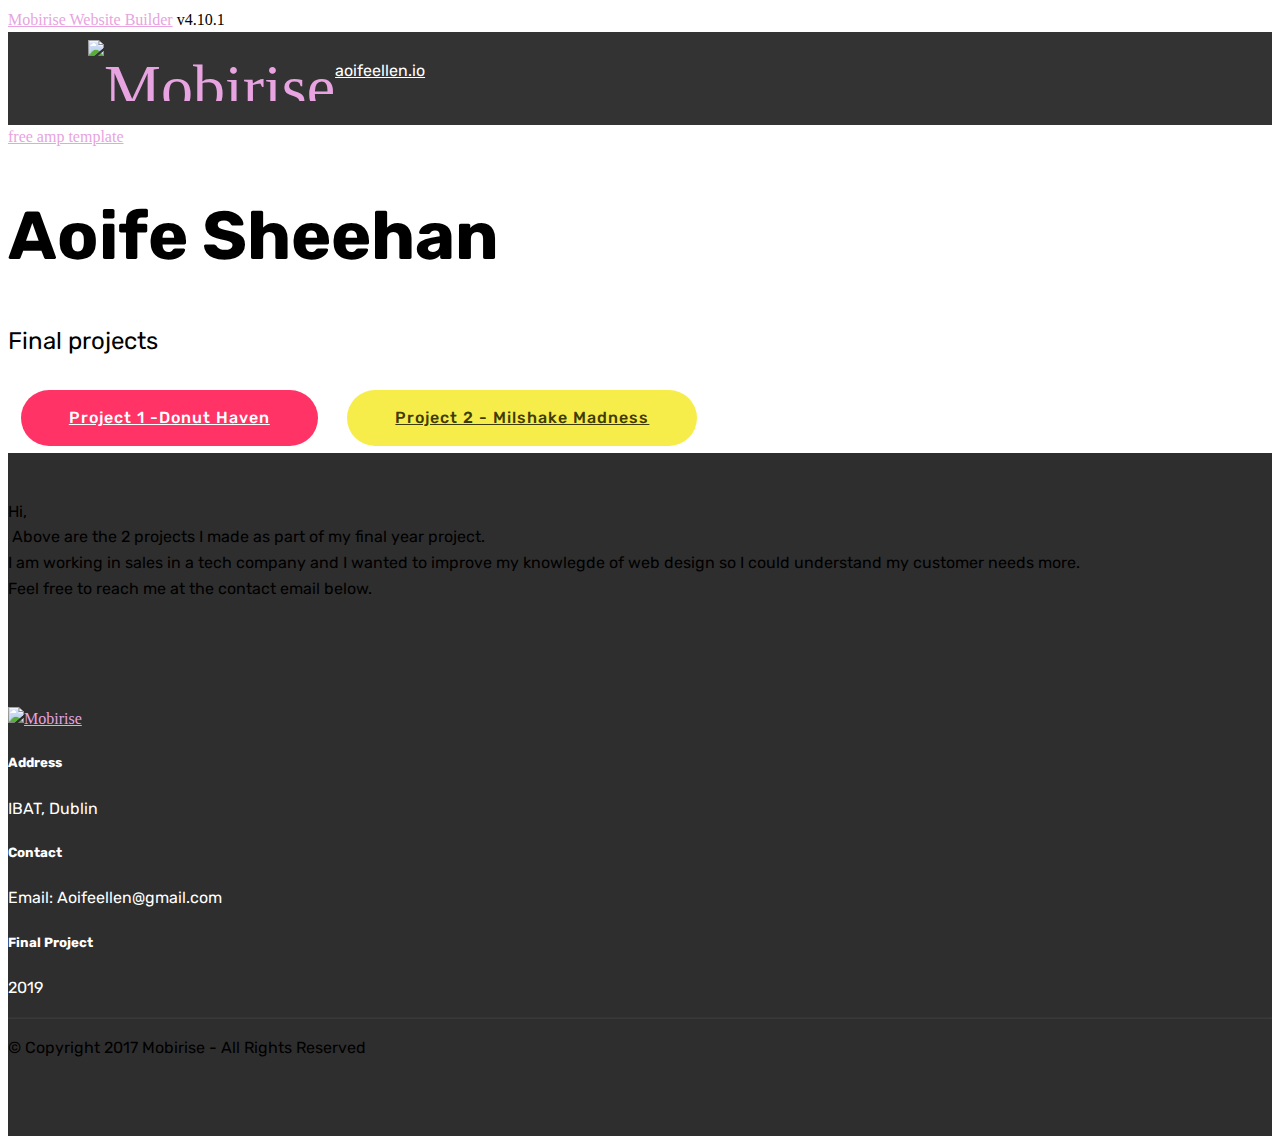
==== commit 9bd64f41: "create github pages" ====
--- a/index.html
+++ b/index.html
@@ -58,7 +58,7 @@
     </nav>
 </section>
 
-<section class="engine"><a href="https://mobirise.info/o">free portfolio website templates</a></section><section class="cid-qTkA127IK8 mbr-fullscreen mbr-parallax-background" id="header2-1">
+<section class="engine"><a href="https://mobirise.info/t">free amp template</a></section><section class="cid-qTkA127IK8 mbr-fullscreen mbr-parallax-background" id="header2-1">
 
     
 
@@ -71,7 +71,7 @@
                 
                 <p class="mbr-text pb-3 mbr-fonts-style display-5">Final projects&nbsp;</p>
                 <div class="mbr-section-btn"><a class="btn btn-md btn-secondary display-4" href="page1.html">Project 1 -Donut Haven</a>
-                    <a class="btn btn-md btn-success display-4" href="https://mobirise.com">Project 2 - Milshake Madness</a></div>
+                    <a class="btn btn-md btn-success display-4" href="page2.html#tabs1-g">Project 2 - Milshake Madness</a></div>
             </div>
         </div>
     </div>
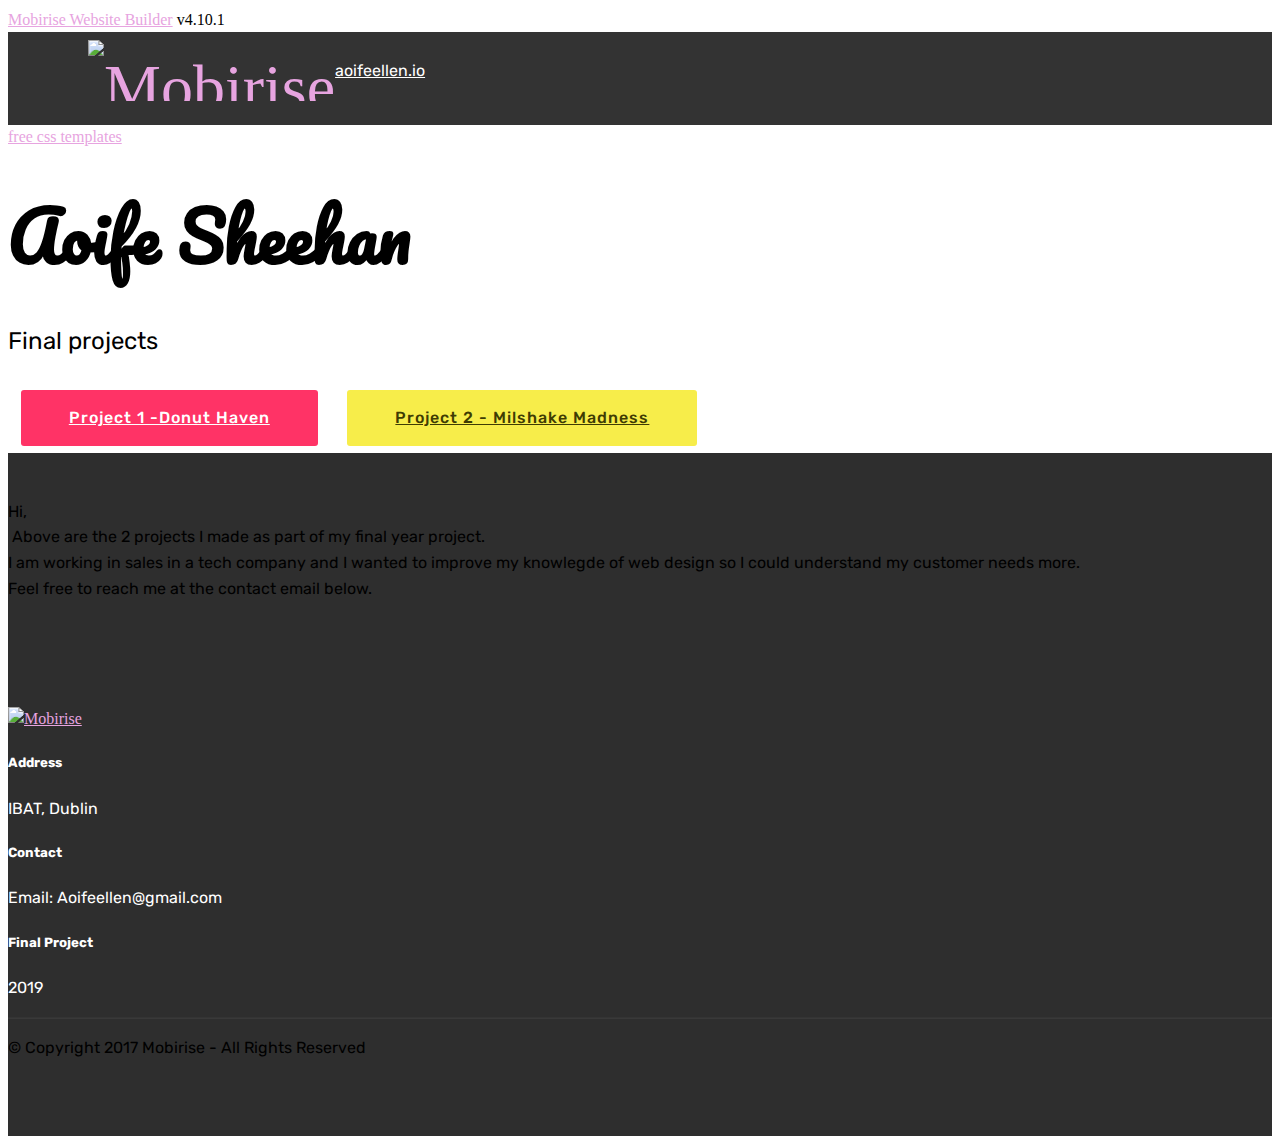
==== commit a48319bd: "create github pages" ====
--- a/index.html
+++ b/index.html
@@ -16,6 +16,7 @@
   <link rel="stylesheet" href="assets/bootstrap/css/bootstrap-grid.min.css">
   <link rel="stylesheet" href="assets/bootstrap/css/bootstrap-reboot.min.css">
   <link rel="stylesheet" href="assets/socicon/css/styles.css">
+  <link rel="stylesheet" href="assets/animatecss/animate.min.css">
   <link rel="stylesheet" href="assets/dropdown/css/style.css">
   <link rel="stylesheet" href="assets/theme/css/style.css">
   <link rel="stylesheet" href="assets/mobirise/css/mbr-additional.css" type="text/css">
@@ -58,7 +59,7 @@
     </nav>
 </section>
 
-<section class="engine"><a href="https://mobirise.info/t">free amp template</a></section><section class="cid-qTkA127IK8 mbr-fullscreen mbr-parallax-background" id="header2-1">
+<section class="engine"><a href="https://mobirise.info/x">free css templates</a></section><section class="cid-qTkA127IK8 mbr-fullscreen mbr-parallax-background" id="header2-1">
 
     
 
@@ -154,12 +155,14 @@
   <script src="assets/popper/popper.min.js"></script>
   <script src="assets/tether/tether.min.js"></script>
   <script src="assets/bootstrap/js/bootstrap.min.js"></script>
+  <script src="assets/smoothscroll/smooth-scroll.js"></script>
+  <script src="assets/touchswipe/jquery.touch-swipe.min.js"></script>
+  <script src="assets/viewportchecker/jquery.viewportchecker.js"></script>
+  <script src="assets/parallax/jarallax.min.js"></script>
   <script src="assets/dropdown/js/script.min.js"></script>
-  <script src="assets/touchswipe/jquery.touch-swipe.min.js"></script>
-  <script src="assets/parallax/jarallax.min.js"></script>
-  <script src="assets/smoothscroll/smooth-scroll.js"></script>
   <script src="assets/theme/js/script.js"></script>
   
   
-</body>
+  <input name="animation" type="hidden">
+  </body>
 </html>--- a/assets/mobirise/css/mbr-additional.css
+++ b/assets/mobirise/css/mbr-additional.css
@@ -1,3 +1,4 @@
+@import url(https://fonts.googleapis.com/css?family=Pacifico:400);
 @import url(https://fonts.googleapis.com/css?family=Rubik:300,300i,400,400i,500,500i,700,700i,900,900i);
 
 
@@ -20,7 +21,7 @@
   line-height: 1.6;
 }
 .display-1 {
-  font-family: 'Rubik', sans-serif;
+  font-family: 'Pacifico', handwriting;
   font-size: 4.25rem;
 }
 .display-1 > .mbr-iconfont {
@@ -531,20 +532,9 @@
 .alert-danger {
   background-color: #b1a374;
 }
-.mbr-section-btn a.btn:not(.btn-form) {
-  border-radius: 100px;
-}
 .mbr-section-btn a.btn:not(.btn-form):hover,
 .mbr-section-btn a.btn:not(.btn-form):focus {
   box-shadow: none !important;
-}
-.mbr-section-btn a.btn:not(.btn-form):hover,
-.mbr-section-btn a.btn:not(.btn-form):focus {
-  box-shadow: 0 10px 40px 0 rgba(0, 0, 0, 0.2) !important;
-  -webkit-box-shadow: 0 10px 40px 0 rgba(0, 0, 0, 0.2) !important;
-}
-.mbr-gallery-filter li a {
-  border-radius: 100px !important;
 }
 .mbr-gallery-filter li.active .btn {
   background-color: #e7a4e0;
@@ -553,9 +543,6 @@
 }
 .mbr-gallery-filter li.active .btn:focus {
   box-shadow: none;
-}
-.nav-tabs .nav-link {
-  border-radius: 100px !important;
 }
 .btn-form {
   border-radius: 0;
@@ -720,45 +707,6 @@
 /* Forms */
 .mbr-form .btn {
   margin: .4rem 0;
-}
-.mbr-form .input-group-btn a.btn {
-  border-radius: 100px !important;
-}
-.mbr-form .input-group-btn a.btn:hover {
-  box-shadow: 0 10px 40px 0 rgba(0, 0, 0, 0.2);
-}
-.mbr-form .input-group-btn button[type="submit"] {
-  border-radius: 100px !important;
-  padding: 1rem 3rem;
-}
-.mbr-form .input-group-btn button[type="submit"]:hover {
-  box-shadow: 0 10px 40px 0 rgba(0, 0, 0, 0.2);
-}
-.form2 .form-control {
-  border-top-left-radius: 100px;
-  border-bottom-left-radius: 100px;
-}
-.form2 .input-group-btn a.btn {
-  border-top-left-radius: 0 !important;
-  border-bottom-left-radius: 0 !important;
-}
-.form2 .input-group-btn button[type="submit"] {
-  border-top-left-radius: 0 !important;
-  border-bottom-left-radius: 0 !important;
-}
-.form3 input[type="email"] {
-  border-radius: 100px !important;
-}
-@media (max-width: 349px) {
-  .form2 input[type="email"] {
-    border-radius: 100px !important;
-  }
-  .form2 .input-group-btn a.btn {
-    border-radius: 100px !important;
-  }
-  .form2 .input-group-btn button[type="submit"] {
-    border-radius: 100px !important;
-  }
 }
 @media (max-width: 767px) {
   .btn {
@@ -804,39 +752,7 @@
 .mbr-footer .mbr-contacts li a:hover {
   color: #e7a4e0;
 }
-.footer3 input[type="email"],
-.footer4 input[type="email"] {
-  border-radius: 100px !important;
-}
-.footer3 .input-group-btn a.btn,
-.footer4 .input-group-btn a.btn {
-  border-radius: 100px !important;
-}
-.footer3 .input-group-btn button[type="submit"],
-.footer4 .input-group-btn button[type="submit"] {
-  border-radius: 100px !important;
-}
 /* Headers*/
-.header13 .form-inline input[type="email"],
-.header14 .form-inline input[type="email"] {
-  border-radius: 100px;
-}
-.header13 .form-inline input[type="text"],
-.header14 .form-inline input[type="text"] {
-  border-radius: 100px;
-}
-.header13 .form-inline input[type="tel"],
-.header14 .form-inline input[type="tel"] {
-  border-radius: 100px;
-}
-.header13 .form-inline a.btn,
-.header14 .form-inline a.btn {
-  border-radius: 100px;
-}
-.header13 .form-inline button,
-.header14 .form-inline button {
-  border-radius: 100px !important;
-}
 .offset-1 {
   margin-left: 8.33333%;
 }
@@ -2788,6 +2704,9 @@
 .cid-rs3lQDt4tS H2 {
   color: #f7ed4a;
 }
+.cid-rs3lQDt4tS P {
+  text-align: right;
+}
 .cid-rs3ltzGYaA {
   padding-top: 90px;
   padding-bottom: 90px;
@@ -2927,3 +2846,41 @@
 .cid-rs3lySbds8 .mbr-author-desc {
   color: #ffffff;
 }
+.cid-rs3AGVef9T {
+  padding-top: 90px;
+  padding-bottom: 90px;
+  background: linear-gradient(0deg, #7fdbfd, #6670a9);
+}
+.cid-rs3AGVef9T .mbr-iconfont-social {
+  font-size: 32px;
+  color: #ff3366;
+}
+.cid-rs3AGVef9T .social-list a:focus {
+  text-decoration: none;
+}
+.cid-rs3AFisorz .google-map {
+  height: 25rem;
+  position: relative;
+}
+.cid-rs3AFisorz .google-map iframe {
+  height: 100%;
+  width: 100%;
+}
+.cid-rs3AFisorz .google-map [data-state-details] {
+  color: #6b6763;
+  font-family: Montserrat;
+  height: 1.5em;
+  margin-top: -0.75em;
+  padding-left: 1.25rem;
+  padding-right: 1.25rem;
+  position: absolute;
+  text-align: center;
+  top: 50%;
+  width: 100%;
+}
+.cid-rs3AFisorz .google-map[data-state] {
+  background: #e9e5dc;
+}
+.cid-rs3AFisorz .google-map[data-state="loading"] [data-state-details] {
+  display: none;
+}
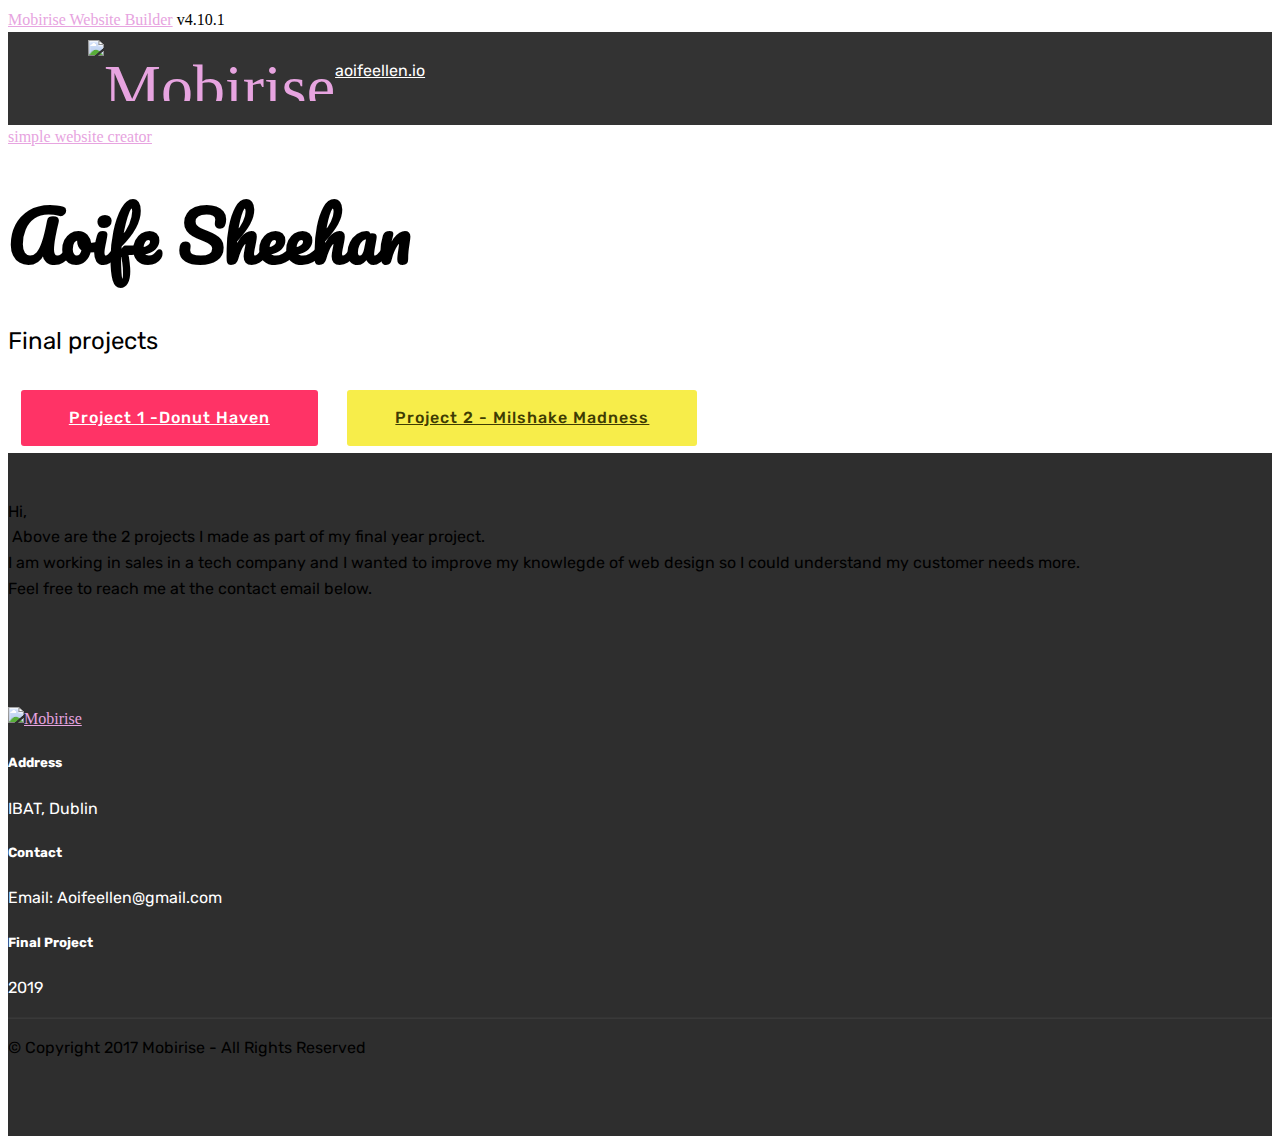
==== commit e00965cd: "create github pages" ====
--- a/index.html
+++ b/index.html
@@ -59,7 +59,7 @@
     </nav>
 </section>
 
-<section class="engine"><a href="https://mobirise.info/x">free css templates</a></section><section class="cid-qTkA127IK8 mbr-fullscreen mbr-parallax-background" id="header2-1">
+<section class="engine"><a href="https://mobirise.info/f">simple website creator</a></section><section class="cid-qTkA127IK8 mbr-fullscreen mbr-parallax-background" id="header2-1">
 
     
 
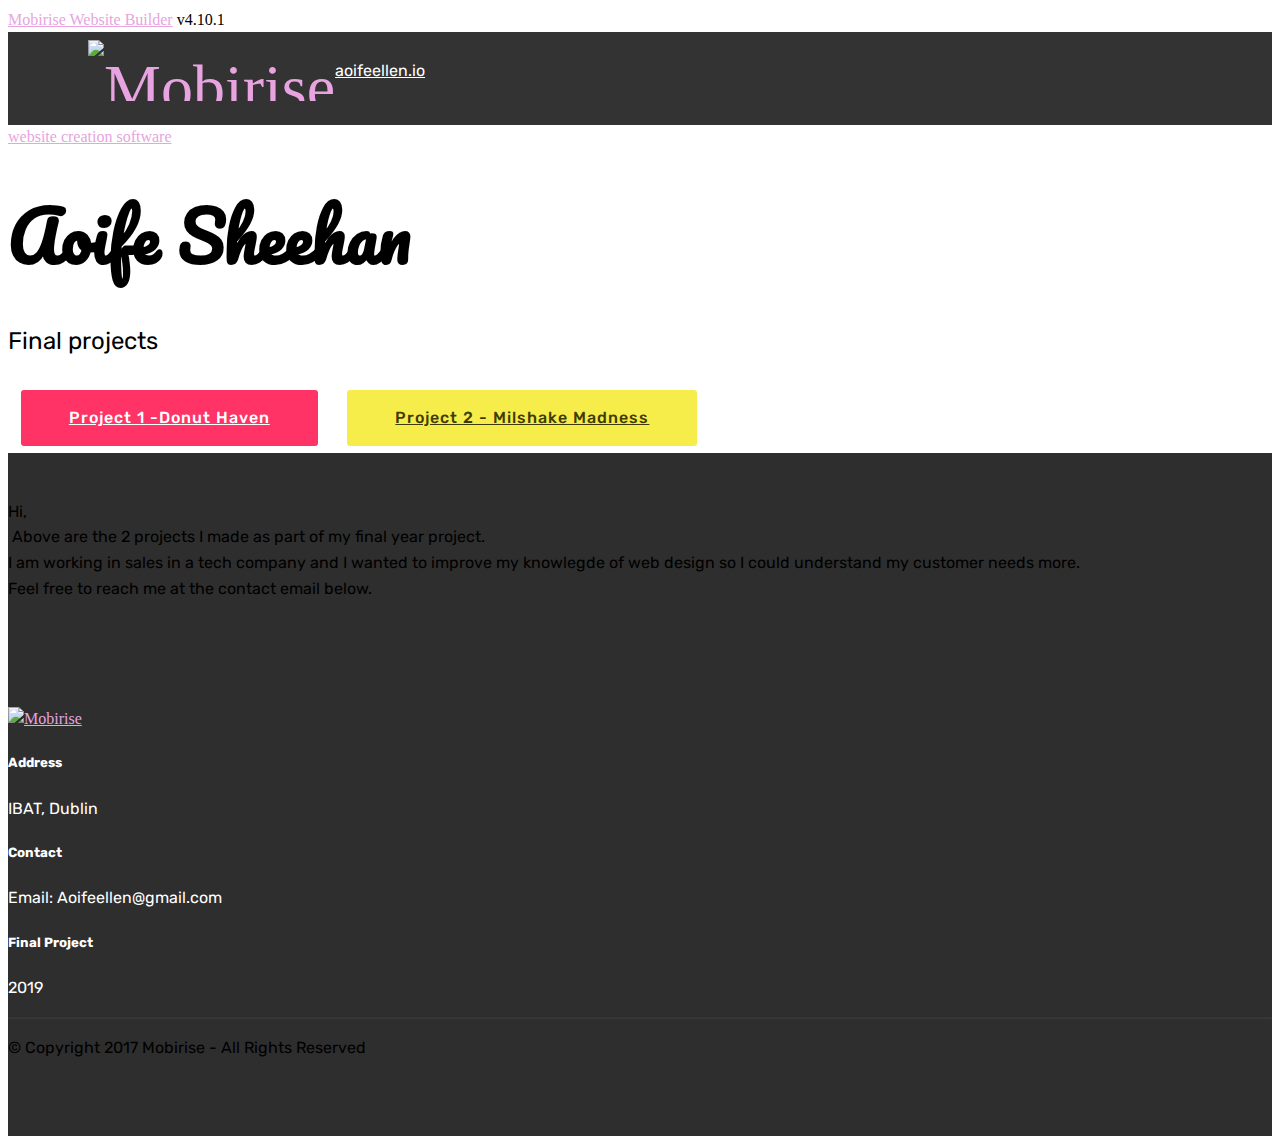
==== commit d97a4b99: "create github pages" ====
--- a/index.html
+++ b/index.html
@@ -59,7 +59,7 @@
     </nav>
 </section>
 
-<section class="engine"><a href="https://mobirise.info/f">simple website creator</a></section><section class="cid-qTkA127IK8 mbr-fullscreen mbr-parallax-background" id="header2-1">
+<section class="engine"><a href="https://mobirise.info/i">website creation software</a></section><section class="cid-qTkA127IK8 mbr-fullscreen mbr-parallax-background" id="header2-1">
 
     
 
--- a/assets/mobirise/css/mbr-additional.css
+++ b/assets/mobirise/css/mbr-additional.css
@@ -2849,7 +2849,7 @@
 .cid-rs3AGVef9T {
   padding-top: 90px;
   padding-bottom: 90px;
-  background: linear-gradient(0deg, #7fdbfd, #6670a9);
+  background-image: url("../../../assets/images/mbr-1-1920x1280.jpg");
 }
 .cid-rs3AGVef9T .mbr-iconfont-social {
   font-size: 32px;
